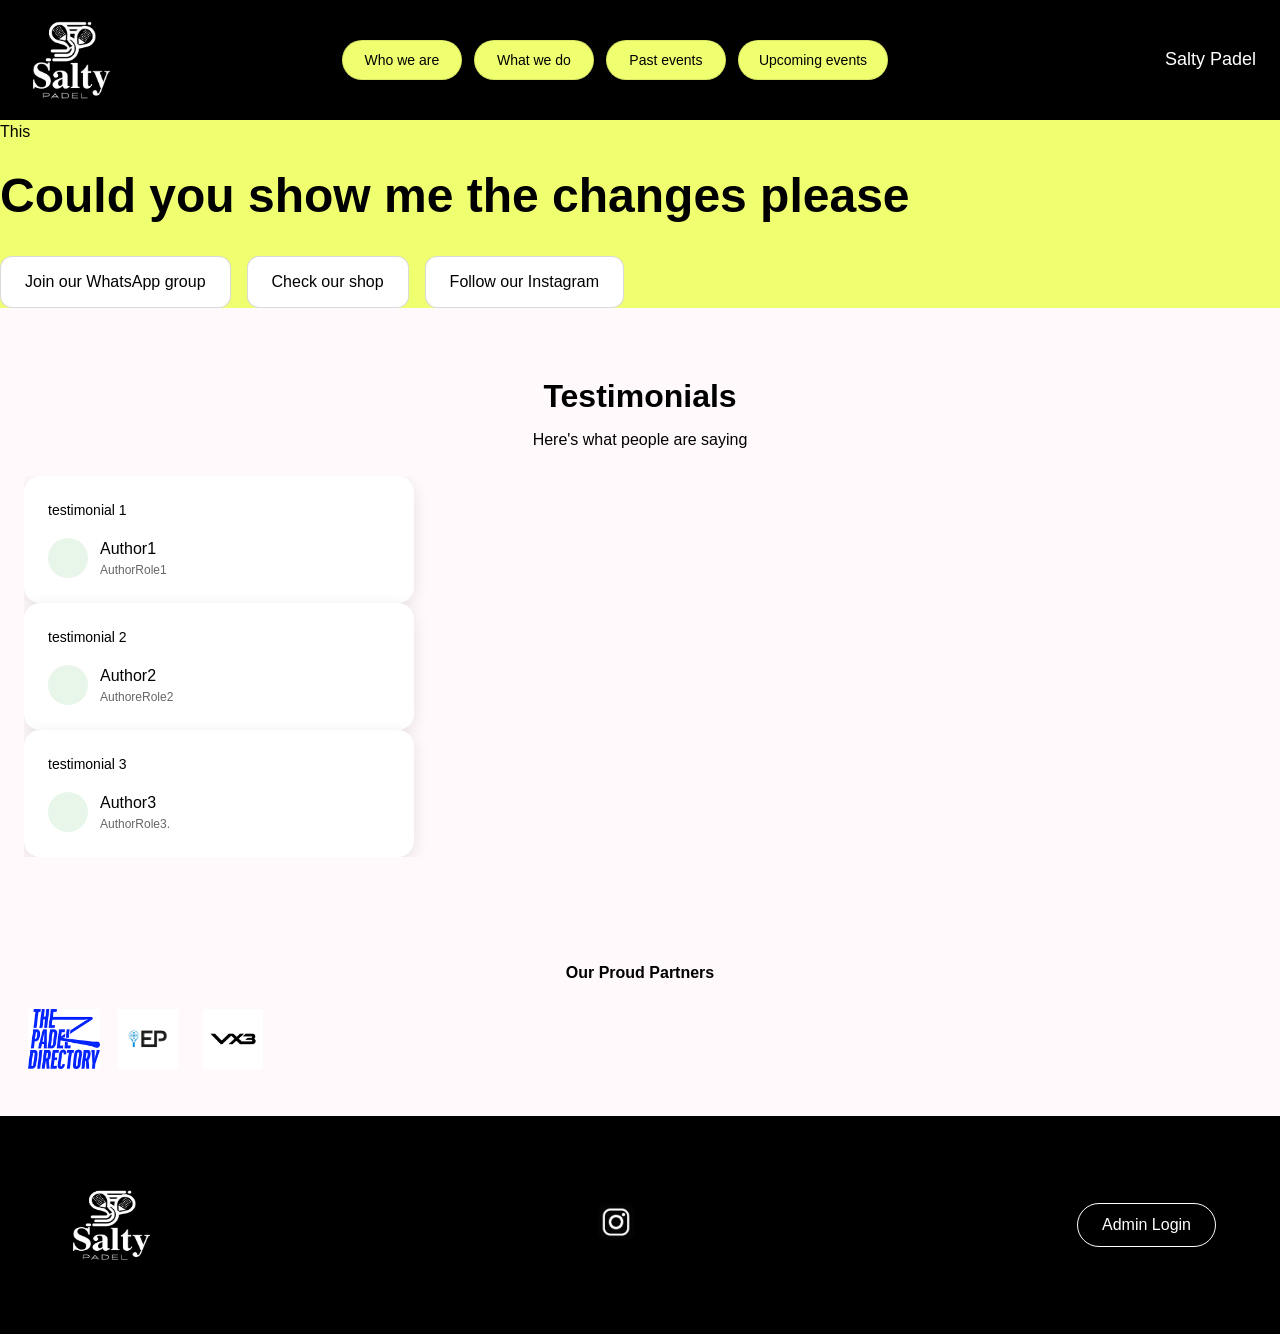
==== SourceCode/SaltyPadelHTML.html @ 513582a7 "feat(web): update Who We Are and What We Do section content" ====
<!DOCTYPE html>
<html lang="en">

<head>
    <meta charset="utf-8">
    <meta name="viewport" content="width=device-width, initial-scale=1.0">
    <title>Salty Padel</title>
    <link rel="stylesheet" href="Style.css">
    <script src="SaltyPadelJava.js" defer></script>
</head>

<body>
    <!-- Header -->
    <header id="site-header" class="bg-black">
        <div class="header-left">
            <img src="assets/logo-saltypadel.png" alt="Salty Padel Logo" class="logo">
        </div>

        <!-- Navigation -->
        <nav id="main-nav" class="header-nav">
            <button class="btn btn-nav" onclick="button_who_we_are()">Who we are</button>
            <button class="btn btn-nav" onclick="button_what_we_do()">What we do</button>
            <button class="btn btn-nav" onclick="button_past_events()">Past events</button>
            <button class="btn btn-nav" onclick="button_upcoming_events()">Upcoming events</button>
        </nav>

        <nav id="who-are-we-nav" class="header-nav" style="display:none">
            <button class="btn btn-nav" onclick="button_home()">Home</button>
            <button class="btn btn-nav" onclick="button_what_we_do()">What we do</button>
            <button class="btn btn-nav" onclick="button_past_events()">Past events</button>
            <button class="btn btn-nav" onclick="button_upcoming_events()">Upcoming events</button>
        </nav>

        <nav id="what-we-do-nav" class="header-nav" style="display:none">
            <button class="btn btn-nav" onclick="button_home()">Home</button>
            <button class="btn btn-nav" onclick="button_who_we_are()">Who we are</button>
            <button class="btn btn-nav" onclick="button_past_events()">Past events</button>
            <button class="btn btn-nav" onclick="button_upcoming_events()">Upcoming events</button>
        </nav>

        <nav id="past-events-nav" class="header-nav" style="display:none">
            <button class="btn btn-nav" onclick="button_home()">Home</button>
            <button class="btn btn-nav" onclick="button_who_we_are()">Who we are</button>
            <button class="btn btn-nav" onclick="button_what_we_do()">What we do</button>
            <button class="btn btn-nav" onclick="button_upcoming_events()">Upcoming events</button>
        </nav>

        <nav id="upcoming-events-nav" class="header-nav" style="display:none">
            <button class="btn btn-nav" onclick="button_home()">Home</button>
            <button class="btn btn-nav" onclick="button_who_we_are()">Who we are</button>
            <button class="btn btn-nav" onclick="button_what_we_do()">What we do</button>
            <button class="btn btn-nav" onclick="button_past_events()">Past events</button>
        </nav>

        <nav id="admin-nav" class="bg-black" style="display: none">
            <button class="btn btn-nav" onclick="trigger_logout()">Logout</button>
            <button id="admin-home-btn" class="btn btn-nav" onclick="admin_home()">Home</button>
        </nav>

        <!-- Brand title on RIGHT -->
        <div class="header-right">
            <span class="brand-title">Salty Padel</span>
        </div>
        <!-- Mobile Menu Toggle-->
        <button class="mobile-menu-toggle" onclick="toggle_mobile_menu()">
        <span></span>
        <span></span>
        <span></span>
    </button>
    </header>

    <!-- Mobile Dropdown Menu -->
    <div id="mobile-dropdown" class="mobile-dropdown">
        <button class="btn btn-nav-mobile" id="mobile-nav-home" onclick="button_home(); close_mobile_menu();">Home</button>
        <button class="btn btn-nav-mobile" id="mobile-nav-who-we-are" onclick="button_who_we_are(); close_mobile_menu();">Who we are</button>
        <button class="btn btn-nav-mobile" id="mobile-nav-what-we-do" onclick="button_what_we_do(); close_mobile_menu();">What we do</button>
        <button class="btn btn-nav-mobile" id="mobile-nav-past-events" onclick="button_past_events(); close_mobile_menu();">Past events</button>
        <button class="btn btn-nav-mobile" id="mobile-nav-upcoming-events" onclick="button_upcoming_events(); close_mobile_menu();">Upcoming events</button>
    </div>

    <!-- Home Page -->
    <div id="home_page">
        <!-- Hero Section -->
        <section id="hero" class="bg-yellow">
            <p class="hero-subtitle">This</p>
            <h1 class="hero-title">Could you show me the changes please</h1>
            <div class="hero-buttons">
                <button class="btn btn-hero" onclick="openExternalLink('https://chat.whatsapp.com/ILZKXRuiixA3yJYpq1Xteb')">Join our WhatsApp group</button>
                <button class="btn btn-hero" onclick="open_shop_with_warning()">Check our shop</button>
                <button class="btn btn-hero" onclick="open_instagram()">Follow our Instagram</button>
            </div>
        </section>

        <!-- Testimonials Section -->
        <section id="testimonials" class="bg-pink">
            <h2 class="testimonials-title">Testimonials</h2>
            <p class="testimonials-subtitle">Here's what people are saying</p>
            <div class="testimonials-list">
                <div class="testimonial-card">
                    <p class="testimonial-text">testimonial 1</p>
                    <div class="testimonial-author-block">
                        <div class="testimonial-icon"></div>
                        <div>
                            <p class="testimonial-author">Author1</p>
                            <p class="testimonial-role">AuthorRole1</p>
                        </div>
                    </div>
                </div>
                <div class="testimonial-card">
                    <p class="testimonial-text">testimonial 2</p>
                    <div class="testimonial-author-block">
                        <div class="testimonial-icon"></div>
                        <div>
                            <p class="testimonial-author">Author2</p>
                            <p class="testimonial-role">AuthoreRole2</p>
                        </div>
                    </div>
                </div>
                <div class="testimonial-card">
                    <p class="testimonial-text">testimonial 3</p>
                    <div class="testimonial-author-block">
                        <div class="testimonial-icon"></div>
                        <div>
                            <p class="testimonial-author">Author3</p>
                            <p class="testimonial-role">AuthorRole3.</p>
                        </div>
                    </div>
                </div>
            </div>
        </section>

        <!-- Partners Section -->
        <section id="partners" class="bg-pink">
            <h2 class="partners-title">Our Proud Partners</h2>
            <div class="partners-list">
                <img src="assets/logo-thepadeldirectory.png" alt="The Padel Directory" class="partner-logo">
                <img src="assets/logo-expresspadel.png" alt="Express Padel" class="partner-logo">
                <img src="assets/logo-vx3.png" alt="VX3" class="partner-logo">
            </div>
        </section>
    </div>

    <!-- Who We Are Page -->
    <div id="who_we_are" style="display:none">
        <!-- Hero Section -->
        <section id="hero" class="bg-yellow">
            <h1>Who We Are</h1>
            <div class="who-intro">
                <img src="assets/unknownface.png" class="unknownface" alt="Owner">
                <p class="fade">Salty Padel is a growing padel community bringing competitive and social tournaments to the South West. Our events are designed to connect players, create great experiences on court, and help grow the game across Devon and Cornwall.</p>
                <p class="fade">Alongside organising events, Salty Padel champions all things padel — from helping players discover the sport to providing equipment such as rackets and grips. Whether it’s a friendly Americano, a larger mixed tournament, or helping someone find the right gear, the goal is always the same: to grow the game and build a welcoming community where players of all levels feel included.</p>
                <p class="fade">From grassroots players trying padel for the first time to experienced competitors, Salty Padel is about bringing people together through the sport and creating a positive, energetic atmosphere on and off the court.</p>
            </div>
        </section>

        <main class="who-we-are-main">
            <section class="story">
                <img src="assets/story.png" class="image" alt="My Story">
                <h2>My Story</h2>
                <p class="fade">Hey there, Salty Squad! I’m Philip Salter — tournament organiser, community builder, and the driving force behind Salty Padel.</p>
                <p class="fade">I first fell in love with padel when my local facility opened in October 2024 at City Padel Exeter. Having not really come from a racket sports background, it was the perfect sport to get into. What immediately stood out to me was how inclusive and social the game is — players of all levels mixing, having fun, and building a real community.</p>
                <p class="fade">Since Spring 2025, I’ve organised tournaments ranging from intimate 24-player events to large 96-player mixed competitions, all designed to grow the game and strengthen the padel community across Devon and Cornwall.</p>
                <p class="fade">From scheduling matches and designing formats to making sure every player feels welcome, I’m passionate about creating high-quality events with smooth organisation, great energy, and a strong community spirit.</p>
            </section>

            <section class="vision">
                <img src="assets/vision.png" class="image" alt="Our Vision">
                <h2>Our Vision</h2>
                <p class="fade">Our vision is to continue growing the game of padel while keeping it as inclusive and accessible as possible. We aim to expand into more regions across the South West, bringing players together through well-run events and a welcoming community.</p>
                <p class="fade">At the same time, we want Salty Padel tournaments to offer fantastic prizes, rewards, and experiences that make every event feel special — whether you’re playing your first competition or competing for the podium.</p>
            </section>
        </main>
    </div>

    <!-- What We Do Page -->
    <div id="what_we_do" style="display:none">
        <!-- Hero Section -->
        <section id="hero" class="bg-yellow">
            <h1>What We Do</h1>
            <div class="what-we-do-image">
                <img src="assets/what-we-do-placeholder.png" alt="SaltyPadel community">
            </div>
        </section>

        <section class="content-block">
            <h2>At Salty Padel, everything we do is built around one simple goal</h2>
            <p>Growing the game while creating a strong, welcoming community for players across the South West.</p>
        </section>

        <section class="content-block">
            <h2>Tournaments &amp; Events</h2>
            <p>We organise a range of padel events designed for all levels — from relaxed, social Americanos to larger competitive tournaments. Every event is carefully planned to deliver a smooth, high-quality experience, with great formats, fair play, and an energetic atmosphere on and off the court.</p>
            <p>Whether you’re stepping into your first competition or pushing for the podium, our events are designed to be inclusive, well-organised, and genuinely enjoyable.</p>
        </section>

        <section class="content-block">
            <h2>Building the Community</h2>
            <p>Salty Padel is more than just tournaments — it’s a growing network of players across Devon and Cornwall.</p>
            <p>We actively support the community by:</p>
            <ul>
                <li>Helping players connect with others at a similar level</li>
                <li>Giving players a space to share and organise matches</li>
                <li>Encouraging new players to get involved in the sport</li>
                <li>Creating a friendly, social environment where everyone feels welcome</li>
            </ul>
            <p>If you’re looking for a game, our community makes it easy to find playing partners and stay active.</p>
        </section>

        <section class="content-block">
            <h2>Equipment &amp; Advice</h2>
            <p>Getting started in padel — or improving your game — shouldn’t be complicated.</p>
            <p>We help players by:</p>
            <ul>
                <li>Offering guidance on choosing the right rackets and grips</li>
                <li>Providing honest, practical advice based on playing experience</li>
                <li>Supporting players who are new to the sport and unsure where to begin</li>
            </ul>
            <p>Whether you’re buying your first racket or upgrading your setup, we’re here to help you make the right choice.</p>
        </section>

        <section class="content-block">
            <h2>Growing the Game</h2>
            <p>We’re passionate about introducing more people to padel and helping the sport thrive in the South West.</p>
            <p>Through our events, community, and support, we:</p>
            <ul>
                <li>Make padel accessible to beginners</li>
                <li>Create opportunities for players to compete and improve</li>
                <li>Build connections between clubs and players across the region</li>
            </ul>
        </section>

        <section class="content-block">
            <h2>Partners</h2>
            <p>We’re proud to work with partners who help elevate the Salty Padel experience for our community.</p>
            <p>Padel Vibes support our tournaments by supplying high-quality overgrips, helping players perform at their best on court. Their grips are a favourite within the community — reliable, comfortable, and built for competitive play.</p>
            <p>Through our partnership with Express Padel, we’re also able to offer the community access to great deals on padel equipment. From rackets to accessories, players can benefit from competitive pricing and free next-day delivery, making it easier than ever to get the gear you need.</p>
        </section>

        <section class="content-block">
            <h2>The Salty Padel Experience</h2>
            <p>More than a tournament — it’s the Salty Padel experience.</p>
            <p>Everything we do is centred around creating a positive, inclusive, and well-run experience.</p>
            <p>From your first hit to your next tournament win, Salty Padel is here to support your journey — helping you play more, meet more people, and enjoy the game to the fullest.</p>
        </section>
    </div>


    <!-- Upcoming Events Page -->
    <div id="upcoming_events" style="display:none">

        <!-- Hero Section -->
        <section id="hero" class="bg-yellow">
            <h1>Upcoming events</h1>
        </section>
        <!-- Events -->
        <main class="upcoming-events-main">
            <section class="gallery">
                <!-- Figure's can't be combined as one figcaption belongs to one figure -->
                <figure class="gallery-item">
                    <img src="assets/event-placeholder1.png" alt="Upcoming event 1">
                    <div class="status-badge status-open">Open for Booking</div>
                    <figcaption>Event name - date - time - location</figcaption>
                    <button class="ticket-btn" onclick="openExternalLink('https://chat.whatsapp.com/ILZKXRuiixA3yJYpq1Xteb')">Join our WhatsApp group</button>
                </figure>

        <section class="page-banner bg-yellow">
            <h1>Upcoming Events</h1>
        </section>
        <main class="upcoming-events-main">
            <section class="gallery">
                <figure class="gallery-item">
                    <img src="assets/event-placeholder2.png" alt="Upcoming event 2">
                    <div class="status-badge status-full">Fully Booked</div>
                    <figcaption>Event name - date - time - location</figcaption>
                    <button class="ticket-btn" onclick="openExternalLink('https://chat.whatsapp.com/ILZKXRuiixA3yJYpq1Xteb')">Join our WhatsApp group</button>
                </figure>

                <figure class="gallery-item">
                    <img src="assets/event-placeholder3.png" alt="Upcoming event 3">
                    <div class="status-badge status-cancelled">Cancelled</div>
                    <figcaption>Event name - date - time - location</figcaption>
                    <button class="ticket-btn" onclick="openExternalLink('https://chat.whatsapp.com/ILZKXRuiixA3yJYpq1Xteb')">Join our WhatsApp group</button>
                </figure>

                <figure class="gallery-item">
                    <img src="assets/event-placeholder4.png" alt="Upcoming event 4">
                    <div class="status-badge status-open">Open for Booking</div>
                    <figcaption>Event name - date - time - location</figcaption>
                    <button class="ticket-btn" onclick="openExternalLink('https://chat.whatsapp.com/ILZKXRuiixA3yJYpq1Xteb')">Join our WhatsApp group</button>
                </figure>
            </section>

            <div class="join-page">
                <button class="join-page-animation" onclick="button_join_our_whatsapp_group()">Join our WhatsApp Group</button>
            </div>

            <button class="btn btn-nav" onclick="button_home()">Back to Home</button>
        </main>
    </div>

    <!-- Past Events Page -->
    <div id="past_events" style="display:none">
        <!-- Hero Section -->
        <section id="hero" class="bg-yellow">
            <h1>Past Events Gallery</h1>
        </section>
        <main class="past-events-main">
            <section class="gallery">
                <!-- Figure's can't be combined as one figcaption belongs to one figure -->
                <figure class="gallery-item">
                    <img src="assets/event-placeholder4.png" alt="Past event 1">
                    <figcaption>Event name - event date</figcaption>
                </figure>

                <figure class="gallery-item">
                    <img src="assets/event-placeholder3.png" alt="Past event 2">
                    <figcaption>Event name - event date</figcaption>
                </figure>

                <figure class="gallery-item">
                    <img src="assets/event-placeholder2.png" alt="Past event 3">
                    <figcaption>Event name - event date</figcaption>
                </figure>

                <figure class="gallery-item">
                    <img src="assets/event-placeholder1.png" alt="Past event 4">
                    <figcaption>Event name - event date</figcaption>
                </figure>
            </section>
        </main>
    </div>

    <!-- Admin login page-->
    <div id="login_page" style="display:none">
        <div class="login-container">
            <img src="assets/logo-saltypadel-white-bg.png" alt="Salty Padel logo" class="login-logo">
            <h1>Admin login</h1>
            <h3>Salty Padel</h3>

            <div class="login-formatting">
                <input type="text" id="admin_username" placeholder="Username:" class="input-field">
                <p class="input-warning" id="warning1"> </p>

                <input type="password" id="admin_password" placeholder="Password:" class="input-field">
                <p class="input-warning" id="warning2"> </p>

                <button class="btn btn-nav" onclick="button_verify_login()">Login</button>
            </div>
        </div>
    </div>

    <!-- Admin Home Page -->
    <div id="admin_page" style="display:none">
        <section id="hero_admin" class="bg-yellow">
            <p class="hero-subtitle">Grow your game. Join the movement.</p>
            <h1 class="admin-hero-title">Where energy, competition and community meet.</h1>
            <button class="btn btn-hero" onclick="button_manage_whatsapp()">Change WhatsApp group</button>
        </section>
        <section id="management_buttons" class="bg-white">
            <button class="btn btn-management" onclick="button_manage_testimonials()">Manage Testimonials</button>
            <button class="btn btn-management" onclick="button_manage_past_events()">Manage Past Events</button>
            <button class="btn btn-management" onclick="button_manage_upcoming_events()">Manage Upcoming Events</button>
            <button class="btn btn-management" onclick="button_manage_partners()">Manage Partners</button>
        </section>
    </div>

    <!-- Manage Testimonials -->
    <div id="manage_testimonials" style="display:none">
        <section id="hero" class="bg-yellow">
            <h1>Manage Testimonials</h1>
        </section>
        <section class="gallery">
            <!-- Figure's can't be combined as one figcaption belongs to one figure -->
            <figure class="gallery-item">
                <img src="assets/event-placeholder1.png" alt="Upcoming event 1">
                <div class="button-row">
                    <button class="btn btn-nav">Photo</button>
                    <button class="btn btn-nav">Name</button>
                    <button class="btn btn-nav">Competition</button>
                    <!-- What competition did this person compete in? -->
                </div>
                <textarea class="testimonial-textbox" placeholder="Add testimonial text"></textarea>
                <div class="testimonial-action-buttons">
                    <button class="btn btn-nav">Upload testimonial</button>
                    <button class="btn btn-nav">Check testimonials</button>
                </div>
            </figure>
        </section>
    </div>

    <!-- Manage Partners -->
    <div id="manage_partners" style="display:none">
        <section id="hero" class="bg-yellow">
            <h1>Manage Partners</h1>
        </section>
        <section class="gallery">
            <figure class="gallery-item">
                <img src="assets/event-placeholder1.png" alt="Upcoming event 1">
                <div class="button-row">
                    <button class="btn btn-nav">Logo</button>
                    <button class="btn btn-nav">Name</button>
                </div>
                <div class="testimonial-action-buttons">
                    <button class="btn btn-nav">Upload Partner</button>
                    <button class="btn btn-nav">Check Partners</button>
                </div>
            </figure>
        </section>
    </div>

    <!-- Manage Past Events -->
    <div id="manage_past_events" style="display:none">
        <section id="hero" class="bg-yellow">
            <h1>Manage Past Events</h1>
        </section>
        <section class="gallery">
            <figure class="gallery-item">
                <img src="assets/event-placeholder1.png" alt="Upcoming event 1">
                <div class="button-row">
                    <button class="btn btn-nav">Photo</button>
                    <button class="btn btn-nav">Name</button>
                    <button class="btn btn-nav">Date</button>
                </div>
                <div class="testimonial-action-buttons">
                    <button class="btn btn-nav">Upload Past Event</button>
                </div>
            </figure>
        </section>
    </div>

    <!-- Manage Upcoming Events -->
    <div id="manage_upcoming_events" style="display:none">
        <section id="hero" class="bg-yellow">
            <h1>Manager Upcoming Events</h1>
        </section>
        <section class="gallery">
            <figure class="gallery-item">
                <img src="assets/event-placeholder1.png" alt="Upcoming event 1">
                <div class="button-row">
                    <button class="btn btn-nav">Photo</button>
                    <button class="btn btn-nav">Name</button>
                    <button class="btn btn-nav">Time/Date</button>
                    <button class="btn btn-nav">Location</button>
                </div>
                <div class="testimonial-action-buttons">
                    <button class="btn btn-nav">Upload Upcoming Event</button>
                </div>
            </figure>
        </section>
    </div>

    <!-- Manage WhatsApp Group -->
    <div id="manage_whatsapp" style="display:none">
        <section id="hero" class="bg-yellow">
            <h1>Change WhatsApp Group</h1>
        </section>
        <section class="gallery">
            <figure class="gallery-item">
                <img src="assets/event-placeholder1.png" alt="Upcoming event 1">
                <p class="whatsapp-label">Current WhatsApp Link:</p>
                <input type="text" id="whatsapp-link-input" class="whatsapp-input" placeholder="https://chat.whatsapp.com/..." value="https://chat.whatsapp.com/ILZKXRuiixA3yJYpq1Xteb">
                <div class="testimonial-action-buttons">
                    <button class="btn btn-nav" onclick="save_whatsapp_link()">Save WhatsApp Link</button>
                </div>
            </figure>
        </section>
    </div>

    <!-- Footer -->
    <footer id="site-footer" class="bg-black">
    <div class="footer-left">
        <img src="assets/logo-saltypadel.png" alt="Salty Padel Logo" class="logo-footer">
    </div>
    <div class="footer-center">
        <div onclick="open_instagram()" style="cursor: pointer;">
            <img src="assets/icon-instagram.png" alt="Instagram" class="footer-social-icon">
        </div>
    </div>
    <div class="footer-right">
        <button class="btn btn-admin" id="admin-login" onclick="button_admin_login()">Admin Login</button>
    </div>
    </footer>

<!-- ====================MODALS ======================= -->

<!-- TOAST AREA (non-blocking notifications) -->
<div id="toast-area" class="toast-area" aria-live="polite" aria-atomic="true"></div>

<!-- Admin Logout Confirm Modal -->
<div id="modal-logout-confirm" class="modal-overlay">
    <div class="modal-container">
        <div class="modal-header">
            <h3 class="modal-title">Confirm Logout</h3>
            <button class="modal-close" onclick="cancel_logout()">&times;</button>
        </div>
        <div class="modal-body">
            Are you sure you want to log out?
        </div>
        <div class="modal-actions">
            <button class="modal-btn-secondary" onclick="cancel_logout()">Cancel</button>
            <button class="modal-btn-primary" onclick="confirm_logout()">Log Out</button>
        </div>
    </div>
</div>

<!-- External Redirect Warning Modal -->
<div id="modal-external-warning" class="modal-overlay">
    <div class="modal-container">
        <div class="modal-header">
            <h3 class="modal-title">Leaving Salty Padel</h3>
            <button class="modal-close" onclick="close_modal('modal-external-warning')">&times;</button>
        </div>
        <div class="modal-body">
            You're about to open an external website. Their privacy policy may differ from Salty Padel.
        </div>
        <div class="modal-actions">
            <button class="modal-btn-secondary" onclick="close_modal('modal-external-warning')">Cancel</button>
            <button class="modal-btn-primary" id="external-link-confirm">Continue</button>
        </div>
    </div>
</div>

<!-- Admin Confirm Delete Modal -->
<div id="modal-confirm-delete" class="modal-overlay">
    <div class="modal-container">
        <div class="modal-header">
            <h3 class="modal-title">Confirm Delete</h3>
            <button class="modal-close" onclick="close_modal('modal-confirm-delete')">&times;</button>
        </div>
        <div class="modal-body">
            Delete this item? This can't be undone.
        </div>
        <div class="modal-actions">
            <button class="modal-btn-secondary" onclick="close_modal('modal-confirm-delete')">Cancel</button>
            <button class="modal-btn-primary" id="delete-confirm-btn">Delete</button>
        </div>
    </div>
</div>
</body>

</html>
---- SourceCode/Style.css ----
/* GLOBAL RESET */

* {
    margin: 0;
    padding: 0;
    box-sizing: border-box;
}

body {
    font-family: 'Inter', Arial, sans-serif;
    font-size: 16px;
    line-height: 1.5;
    padding-top: 120px;
}


/* COLORS */

.bg-black {
    background-color: #000000;
}

.bg-yellow {
    background-color: #F0FF70;
}

.bg-pink {
    background-color: #FFF9FC;
}

.bg-white {
    background-color: #FFFFFF;
}


/* HEADER */

#site-header {
    position: fixed;
    top: 0;
    left: 0;
    z-index: 1000;
    width: 100%;
    height: 120px;
    padding: 20px 24px;
    display: flex;
    align-items: center;
    justify-content: space-between;
    gap: 24px;
    background-color: #000000;
}

.header-left {
    display: flex;
    align-items: center;
    min-width: 100px;
}

.logo {
    width: 90px;
    height: 100px;
}

.header-right {
    display: flex;
    align-items: center;
    min-width: 150px;
    justify-content: flex-end;
}

#who_we_are .hero,
#upcoming_events .hero,
#past_events .hero {
    align-items: flex-start;
    text-align: left;
}

.brand-title {
    color: #FFFFFF;
    font-size: 18px;
    font-weight: 500;
    line-height: 1.2;
    white-space: nowrap;
    /* tighter line height for small text */
}


/* NAVIGATION (INSIDE BLACK HEADER)*/


/* Navigation containers */

#main-nav,
#who-are-we-nav,
#what-we-do-nav,
#past-events-nav,
#upcoming-events-nav,
#admin-log-off-nav {
    display: flex;
    align-items: center;
    justify-content: center;
    gap: 12px;
    flex-grow: 1;
}

.btn {
    display: flex;
    align-items: center;
    justify-content: center;
    cursor: pointer;
    border: none;
    font-family: 'Inter', Arial, sans-serif;
    font-size: 16px;
    font-weight: 500;
}


/* Navigation buttons */

.btn-nav {
    padding: 10px 20px;
    min-width: 120px;
    height: 40px;
    border-radius: 999px;
    background-color: #F0FF70;
    border: 1px solid rgba(0, 0, 0, 0.1);
    color: #000000;
    box-shadow: 0 2px 4px rgba(0, 0, 0, 0.1);
    font-family: 'Inter', Arial, sans-serif;
    font-size: 14px;
    font-weight: 500;
    transition: transform 0.2s ease, background-color 0.2s ease;
}

.btn-nav:hover {
    transform: scale(0.98);
}

.btn-nav:active {
    transform: scale(0.95);
}


/* Login page buttons stay white */

#login_page .btn-nav {
    background-color: #F0FF70;
    color: #000000;
    border: 1px solid rgba(0, 0, 0, 0.2);
    box-shadow: none;
}


/* ========================================
MOBILE NAVIGATION 
======================================== */


/* Hamburger icon - hidden on desktop, shown on mobile */

.mobile-menu-toggle {
    display: none;
    flex-direction: column;
    justify-content: flex-end;
    align-items: center;
    gap: 5px;
    width: 40px;
    height: 40px;
    background: transparent;
    border: none;
    cursor: pointer;
    padding: 0;
    padding-bottom: 8px;
}

.mobile-menu-toggle span {
    width: 28px;
    height: 3px;
    background-color: #FFFFFF;
    display: block;
    border-radius: 2px;
}


/* Mobile dropdown menu - appears BELOW header */

.mobile-dropdown {
    display: none;
    background-color: #000000;
    padding: 20px 24px 16px 24px;
    flex-direction: column;
    gap: 12px;
    width: 100%;
    position: fixed;
    top: 120px;
    left: 0;
    z-index: 999;
    box-shadow: 0 4px 8px rgba(0, 0, 0, 0.3);
}

.mobile-dropdown.active {
    display: flex;
}


/* Mobile navigation buttons */

.btn-nav-mobile {
    width: 100%;
    height: 48px;
    padding: 12px 24px;
    background-color: #F0FF70;
    border: 1px solid rgba(0, 0, 0, 0.2);
    border-radius: 999px;
    font-family: 'Inter', Arial, sans-serif;
    font-size: 16px;
    font-weight: 500;
    color: #000000;
    cursor: pointer;
    text-align: center;
    box-shadow: inset 0 2px 4px rgba(0, 0, 0, 0.2);
    transition: transform 0.2s ease;
}

.btn-nav-mobile:hover {
    transform: scale(0.98);
}

.btn-nav-mobile:active {
    transform: scale(0.95);
}


/* ========================================
MOBILE RESPONSIVE 
======================================== */

@media screen and (max-width: 768px) {
    /* Body padding for mobile header */
    body {
        padding-top: 80px;
    }
    /* Header adjustments for mobile */
    #site-header {
        min-height: 80px;
        height: 80px;
        padding: 12px 16px;
        justify-content: space-between;
        align-items: stretch;
    }
    /* Logo stays top-left */
    .header-left {
        align-self: flex-start;
    }
    .logo {
        width: 50px;
        height: 60px;
    }
    /* HIDE brand title on mobile */
    .header-right {
        display: none;
    }
    /* Mobile dropdown - appears below header */
    .mobile-dropdown {
        top: 80px;
        padding: 20px 24px 16px 24px;
    }
    /* Show hamburger icon at bottom-right */
    .mobile-menu-toggle {
        display: flex;
        align-self: flex-end;
    }
    /* Hide ALL desktop navigation bars on mobile */
    #main-nav,
    #who-are-we-nav,
    #what-we-do-nav,
    #past-events-nav,
    #upcoming-events-nav,
    #admin-log-off-nav {
        display: none !important;
    }
    /* Hero section adjustments */
    .hero-title {
        font-size: 32px;
    }
    .hero-buttons {
        flex-direction: column;
        width: 100%;
    }
    .btn-hero {
        width: 100%;
    }
    /* Testimonials stack vertically */
    .testimonials-list {
        flex-direction: column;
        gap: 16px;
    }
    .testimonial-card {
        width: 100%;
        max-width: 390px;
    }
    /* Partner logos smaller */
    .partner-logo {
        width: 50px;
        height: 40px;
    }
    /* Footer stacks vertically */
    #site-footer {
        flex-direction: column;
        gap: 24px;
        padding: 32px 24px;
    }
    /* Gallery single column */
    .gallery {
        grid-template-columns: 1fr;
        gap: 18px;
        padding: 20px;
    }
    /* Page banner adjustments */
    .page-banner {
        padding: 20px;
    }
    .page-banner h1 {
        font-size: 28px;
    }
    /* Who We Are adjustments */
    .unknownface {
        width: 120px;
    }
    /* Content blocks */
    .content-block {
        padding: 24px;
        margin: 24px 16px;
    }
    /* Login page adjustments */
    .login-container {
        padding: 40px 24px 32px;
        margin: 16px;
    }
    .login-logo {
        width: 44px;
    }
}


/* HERO SECTION */

.hero {
    width: 100%;
    padding: 64px 24px;
    display: flex;
    flex-direction: column;
    align-items: center;
    text-align: center;
}

.hero-subtitle {
    font-size: 16px;
    margin-bottom: 16px;
}

.hero-title {
    font-size: 48px;
    font-weight: 700;
    margin-bottom: 24px;
}

.hero-buttons {
    display: flex;
    gap: 16px;
}

.btn-hero {
    padding: 16px 24px;
    border-radius: 12px;
    background-color: #FFFFFF;
    border: 1px solid rgba(0, 0, 0, 0.15);
}

.btn-hero:hover {
    background-color: #f5f5f5;
}


/* Make non-home page text align left */
#who_we_are .hero,
#upcoming_events .hero,
#past_events .hero {
    align-items: flex-start;
    text-align: left;
}


/* TESTIMONIALS */
#testimonials {
    width: 100%;
    padding: 64px 24px;
    display: flex;
    flex-direction: column;
    align-items: center;
    overflow: hidden;
}

.testimonials-title {
    font-size: 32px;
    font-weight: 700;
    margin-bottom: 8px;
}

.testimonials-subtitle {
    font-size: 16px;
    margin-bottom: 24px;
}

.testimonials-list {
    width: 100%;
    overflow: hidden;
    position: relative;
}

.testimonials-track {
    display: inline-flex;
    flex-direction: row;
    flex-wrap: nowrap;
    align-items: center;
    gap: 32px;
    width: max-content;
    min-width: max-content;
    animation: marquee-reverse 25s linear infinite;
    will-change: transform;
}

.testimonial-card {
    min-width: 390px;
    max-width: 390px;
    padding: 24px;
    background-color: #FFFFFF;
    border-radius: 16px;
    box-shadow: 0 4px 16px rgba(0, 0, 0, 0.1);
    flex: 0 0 auto;
}

@keyframes marquee-reverse {
    from { transform: translateX(-50%); }
    to { transform: translateX(0); }
}

.testimonial-text {
    font-size: 14px;
    margin-bottom: 16px;
}

.testimonial-author-block {
    display: flex;
    align-items: center;
    gap: 12px;
}

.testimonial-icon {
    width: 40px;
    height: 40px;
    border-radius: 50%;
    background-color: #E8F5E9;
}

.testimonial-author {
    font-size: 16px;
    font-weight: 500;
}

.testimonial-role {
    font-size: 12px;
    color: #666666;
}

#what_we_do .testimonial-card {
    margin: 40px auto;
}


/* PARTNERS */
#partners {
    width: 100%;
    padding: 40px 24px;
    display: flex;
    flex-direction: column;
    align-items: center;
    overflow: hidden;
}

.partners-title {
    font-size: 16px;
    margin-bottom: 24px;
}

.partners-list {
    width: 100%;
    overflow: hidden;
    position: relative;
}

.partners-track {
    display: inline-flex;
    flex-direction: row;
    flex-wrap: nowrap;
    align-items: center;
    gap: 48px;
    width: max-content;
    min-width: max-content;
    animation: marquee 18s linear infinite;
    will-change: transform;
}

.partner-logo-item {
    flex: 0 0 auto;
    display: flex;
    align-items: center;
    justify-content: center;
}

.partner-logo {
    display: inline-block;
    width: 80px;
    height: 60px;
    object-fit: contain;
    aspect-ratio: unset;
    border-radius: 0;
}

@keyframes marquee {
    from {
        transform: translateX(0);
    }
    to {
        transform: translateX(-50%);
    }
}

/* FOOTER */
#site-footer {
    width: 100%;
    padding: 64px;
    display: flex;
    justify-content: space-between;
    align-items: center;
}

.footer-left {
    display: flex;
    align-items: center;
    gap: 12px;
}

.logo-footer {
    width: 90px;
    height: 90px;
}

.footer-center {
    display: flex;
}

.footer-social-icon {
    width: 36px;
    height: 36px;
}

.footer-right {
    display: flex;
}

.btn-admin {
    padding: 12px 24px;
    border-radius: 24px;
    background-color: transparent;
    border: 1px solid #FFFFFF;
    color: #FFFFFF;
}

.btn-admin:hover {
    background-color: rgba(255, 255, 255, 0.1);
}


/* ========== PAGES (hidden by default) ========== */
#who_we_are,
#what_we_do,
#upcoming_events,
#past_events {
    display: none;
    padding: 0;
    min-height: 50vh;
}


/* ============== Login page stuff ============== */
.input-field {
    padding: 12px 24px;
    min-width: 140px;
    height: 48px;
    border-radius: 999px;
    box-shadow: inset 0 2px 4px rgba(0, 0, 0, 0.2);
    font-family: 'Inter', Arial, sans-serif;
    font-size: 16px;
    font-weight: 500;
}

.input-warning {
    font-size: 16px;
    color: red;
}

#login_page {
    min-height: 100vh;
    width: 100%;
    background-color: #F0FF70;
    display: flex;
    align-items: center;
    justify-content: center;
}

#login_page .btn-nav {
    width: 180px;
    margin: 0 auto;
    height: 42px;
    padding: 0px 20px;
    font-size: 15px;
    display: flex;
    align-items: center;
    justify-content: center;
    box-sizing: border-box;
    margin-top: 12px;
}

#login_page .btn-nav:hover {
    background-color: #F0FF70;
}

.login-container {
    background-color: #FFFFFF;
    padding: 72px 56px 56px;
    border-radius: 24px;
    width: 100%;
    max-width: 420px;
    position: relative;
    box-shadow: 0 8px 24px rgba(0, 0, 0, 0.15);
    text-align: center;
}

.login-logo {
    position: absolute;
    top: 24px;
    left: 24px;
    width: 50px;
    height: auto;
}

.login-card h1 {
    margin-top: 24px;
    font-size: 28px;
    font-weight: 700;
}

.login-card h3 {
    margin-bottom: 32px;
    font-size: 16px;
    font-weight: 400;
    color: #444;
}

.login-formatting {
    width: 100%;
    gap: 12px;
    align-items: stretch;
}

.login-formatting .btn {
    width: 100%;
}

.login-formatting button {
    margin-top: 8px;
}

#hero_admin {
    width: 100%;
    padding: 32px 24px;
    display: flex;
    flex-direction: column;
    align-items: center;
    text-align: center;
}

.admin-hero-title {
    font-size: 36px;
    font-weight: 700;
    margin-bottom: 20px;
}

#management_buttons {
    display: flex;
    flex-direction: column;
    gap: 32px;
    align-items: flex-start;
    padding: 48px;
    box-sizing: border-box;
    align-items: center;
}

.btn-management {
    padding: 12px 24px;
    width: 280px;
    max-width: 100%;
    height: 48px;
    border-radius: 12px;
    background-color: #F0FF70;
    border: 1px solid #000000;
    color: #000000;
    box-shadow: inset 0 2px 4px rgba(0, 0, 0, 0.2);
    font-family: 'Inter', Arial, sans-serif;
    font-size: 16px;
    font-weight: 500;
}

#edit_home_page,
#add_new_event {
    padding: 64px 24px;
    min-height: 50vh;
}

.input_detail {
    display: flex important;
    flex-direction: row;
    align-items: center;
    gap: 12px;
    padding: 16px 0;
    width: 100%;
    max-width: 420px;
    margin: 0 auto;
}

.admin-input-field {
    padding: 12px 24px;
    max-width: 200px;
    height: 48px;
    border-radius: 999px;
    box-shadow: inset 0 2px 4px rgba(0, 0, 0, 0.2);
    font-family: 'Inter', Arial, sans-serif;
    font-size: 16px;
    font-weight: 500;
}

.preview-stack {
    text-align: center;
    display: flex;
    flex-direction: column;
    gap: 12px;
}
@media (max-width: 480px) {
    .login-card {
        padding: 40px 24px 32px;
        margin: 16px;
    }
    .login-logo {
        width: 44px;
    }
}


/* ============== Events stuff ============== */
.page-banner {
    padding: 32px 60px;
}


/* background supplied by .bg-yellow on the element */
.page-banner h1 {
    margin: 0;
    font-size: 40px;
    font-weight: 500;
}

.gallery {
    padding: 30px 60px;
    display: grid;
    grid-template-columns: repeat(2, minmax(200px, 350px));
    gap: 30px;
    max-width: 900px;
    margin: 0 auto;
    justify-content: center;
}

.gallery img {
    width: 100%;
    max-width: 350px;
    aspect-ratio: 9 / 16; /* Instagram Reels-style vertical */
    object-fit: cover;
    border-radius: 18px;
    display: block;
}

.gallery-item {
    display: flex;
    flex-direction: column;
}

.gallery-item figcaption {
    margin-top: 12px;
    font-size: 14px;
    font-weight: 500;
}

.join-page {
    display: flex;
    justify-content: center;
    margin: 60px 0;
}

.join-page-animation {
    background-color: #F0FF70;
    border: none;
    border-radius: 999px;
    padding: 12px 28px;
    font-size: 16px;
    font-weight: 600;
    cursor: pointer;
    box-shadow: 0 2px 6px rgba(0, 0, 0, 0.2);
    transition: transform 0.2s ease, box-shadow 0.2s ease;
}

.join-page-animation:hover {
    transform: scale(0.94);
}

@media (max-width: 700px) {
    .gallery {
        grid-template-columns: 1fr;
        gap: 18px;
        padding: 20px;
    }
    .page-banner {
        padding: 20px;
    }
    .page-banner h1 {
        font-size: 28px;
    }
}

/* === Who We Are styles (adapted to site tokens) === */

.who-we-are-main {
    margin-top: 10px;
    position: relative;
    z-index: 1;
    color: #000;
    padding: 40px;
}

.who-intro {
    text-align: left;
    padding-bottom: 24px;
}

.unknownface {
    width: 180px;
    height: auto;
    border-radius: 50%;
    display: block;
    margin: 0 auto 12px;
}

.image {
    width: 100%;
    height: auto;
    border-radius: 12px;
    margin: 20px 0;
}

.fade {
    color: #00000075;
}

@media (max-width: 700px) {
    .unknownface {
        width: 120px;
    }
}


/* what we do */

.what-we-do-image {
    margin-top: 32px;
    display: flex;
    justify-content: center;
}

.what-we-do-image img {
    width: 100%;
    max-width: 600px;
    height: auto;
    border-radius: 16px;
}

.content-block {
    max-width: 800px;
    padding: 32px;
    margin: 40px auto;
    text-align: left;
}

.content-block h2 {
    font-size: 24px;
    font-weight: 600;
    margin-bottom: 12px;
}

.content-block p {
    font-size: 16px;
    line-height: 1.6;
    color: #444
}

.quote-block {
    max-width: 800px;
    padding: 32px;
    margin: 40px auto;
    text-align: center;
}

.quote-block h1 {
    font-size: 40px;
    font-weight: 800;
    margin-bottom: 12px;
}

@media (max-width: 700px) {
    .content-block {
        padding: 24px;
        margin: 24px 16px;
    }
}


/* Manage testimonials */

#manage_testimonials .gallery,
#manage_partners .gallery,
#manage_events .gallery {
    display: flex;
    justify-content: center;
    padding: 0;
}
/* WhatsApp management page - single column on all screens */
#manage_whatsapp .gallery {
    display: flex;
    justify-content: center;
    padding: 0;
    grid-template-columns: none;
}

#manage_whatsapp .gallery img {
    width: 400%;
    max-width: 400px;
    height: auto;
    object-fit: contain;
}

#manage_whatsapp .gallery-item {
    padding: 24px 0;
    max-width: 400px;
    width: 100%;
}

#manage_testimonials .gallery img,
#manage_partners .gallery img,
#manage_events .gallery img {
    width: 100%;
    max-width: 420px;
    object-fit: contain;
}

#manage_testimonials .gallery-item,
#manage_partners .gallery-item,
#manage_events .gallery-item {
    padding: 24px 0;
}
.events-filter{
    margin-top: 8px;
    padding: 10px 16px;
    border-radius: 12px;
    border: 1px solid rgba(0,0,0,0.2);
    font-family: 'Inter', Arial, sans-serif;
    font-size: 15px;
}

.button-row {
    display: flex;
    flex-direction: row;
    justify-content: space-between;
    align-items: center;
    width: 100%;
    margin-top: 16px;
}

.testimonial-textbox {
    width: 100%;
    max-width: 420px;
    min-height: 200px;
    margin: 16px auto 0;
    padding: 14px 16px;
    font-family: 'Inter', Arial, sans-serid;
    font-size: 15px;
    line-height: 1.5;
    border-radius: 12px;
    border: 1px solid rgba(0, 0, 0, 0.2);
    resize: vertical;
}

.testimonial-action-buttons {
    display: flex;
    flex-direction: column;
    gap: 16px;
    margin: 20px auto 0;
    width: 60%;
    max-width: 420px;
}
.whatsapp-input {
    width: 100%;
    max-width: 420px;
    height: 48px;
    margin: 16px auto 0;
    padding: 12px 16px;
    font-family: 'Inter', Arial, sans-serif;
    font-size: 15px;
    border-radius: 12px;
    border: 1px solid rgba(0, 0, 0, 0.2);
    box-sizing: border-box;
}

.whatsapp-input:focus {
    outline: none;
    border-color: #F0FF70;
    box-shadow: 0 0 0 3px rgba(240, 255, 112, 0.3);
}
.whatsapp-label {
    width: 100%;
    max-width: 420px;
    margin: 16px auto 0;
    font-family: 'Inter', Arial, sans-serif;
    font-size: 16px;
    font-weight: 500;
    color: #000000;
    text-align: center;
}

/* ==========MODAL SYSTEM=============== */


/* Modal overlay - dark background */

.modal-overlay {
    display: none;
    position: fixed;
    top: 0;
    left: 0;
    width: 100%;
    height: 100%;
    background-color: rgba(0, 0, 0, 0.5);
    z-index: 1001;
    align-items: center;
    justify-content: center;
}


/* When modal is active */

.modal-overlay.active {
    display: flex;
}


/* Modal container - the popup box */

.modal-container {
    background-color: #FFFFFF;
    border-radius: 16px;
    padding: 24px;
    max-width: 480px;
    width: 90%;
    box-shadow: 0 8px 24px rgba(0, 0, 0, 0.2);
    z-index: 1002;
    position: relative;
}


/* Prevent body scroll when modal is open */

body.modal-open {
    overflow: hidden;
}


/* Modal header */

.modal-header {
    display: flex;
    justify-content: space-between;
    align-items: center;
    margin-bottom: 16px;
}

.modal-title {
    font-size: 20px;
    font-weight: 600;
    color: #000000;
}


/* Close button (X) */

.modal-close {
    background: none;
    border: none;
    font-size: 24px;
    cursor: pointer;
    color: #666666;
    padding: 0;
    width: 32px;
    height: 32px;
    display: flex;
    align-items: center;
    justify-content: center;
}

.modal-close:hover {
    color: #000000;
}


/* Modal body */

.modal-body {
    margin-bottom: 24px;
    font-size: 16px;
    line-height: 1.5;
    color: #333333;
}


/* Modal buttons container */

.modal-actions {
    display: flex;
    gap: 12px;
    justify-content: flex-end;
}


/* Primary button (yellow) */

.modal-btn-primary {
    background-color: #F0FF70;
    color: #000000;
    border: none;
    padding: 12px 24px;
    border-radius: 999px;
    font-size: 16px;
    font-weight: 500;
    cursor: pointer;
    min-width: 120px;
    height: 44px;
}

.modal-btn-primary:hover {
    background-color: #e0ef60;
}


/* Secondary button (white with border) */

.modal-btn-secondary {
    background-color: #FFFFFF;
    color: #000000;
    border: 1px solid #CCCCCC;
    padding: 12px 24px;
    border-radius: 999px;
    font-size: 16px;
    font-weight: 500;
    cursor: pointer;
    min-width: 120px;
    height: 44px;
}

.modal-btn-secondary:hover {
    background-color: #F5F5F5;
}


/* =======TOASTS (NOTIFICATIONS)======= */

.toast-area {
    position: fixed;
    right: 16px;
    bottom: 16px;
    display: flex;
    flex-direction: column;
    gap: 12px;
    z-index: 2000;
}

.toast {
    min-width: 260px;
    max-width: 360px;
    background: #FFFFFF;
    color: #000;
    border-radius: 12px;
    padding: 12px 14px;
    box-shadow: 0 8px 24px rgba(0, 0, 0, 0.18);
    display: flex;
    align-items: flex-start;
    gap: 10px;
    border-left: 6px solid #6C757D;

    animation: slideIn 0.3s ease-out;
}

@keyframes slideIn {
    from {
        transform: translateX(400px);
        opacity: 0;
    }
    to {
        transform: translateX(0);
        opacity: 1;
    }
}

.toast-title {
    font-weight: 600;
    font-size: 14px;
    margin-bottom: 2px;
}

.toast-msg {
    font-size: 14px;
    color: #333;
}

/* Success toast - green border */
.toast-success {
    border-left-color: #28A745;
}

/* Error toast - red border */
.toast-error {
    border-left-color: #DC3545;
}

.toast-close {
    margin-left: auto;
    background: none;
    border: none;
    font-size: 18px;
    cursor: pointer;
    line-height: 1;
    color: #666;
}

/* ==========ADMIN-SPECIFIC STYLES============= */

/* Hide hamburger menu in admin mode */
body.admin-mode .mobile-menu-toggle {
    display: none !important;
}

/* Hide Instagram icon in footer for admin */
body.admin-mode .footer-center {
    display: none !important;
}

/* Admin mobile adjustments */
@media (max-width: 768px) {
    body.admin-mode #site-header {
        justify-content: space-between;
    }
    
    body.admin-mode .header-left {
        flex: 1;
    }
    
    body.admin-mode #site-footer {
        justify-content: space-between;
        padding: 24px 16px;
    }
}
/* ==========ADMIN MOBILE RESPONSIVENESS============= */

/* Admin navigation buttons - mobile */
@media (max-width: 768px) {
    body.admin-mode #admin-nav {
        display: flex !important;
        flex-direction: row;
        gap: 8px;
        padding: 12px 16px;
        align-items: center;
        justify-content: flex-end;
    }
    
    body.admin-mode #admin-nav .btn-nav {
        min-width: 100px;
        max-width: 140px;
        height: 44px;
        font-size: 15px;
        padding: 10px 16px;
    }
    
    /* Admin management pages - button rows */
    body.admin-mode .button-row {
        flex-wrap: wrap;
        gap: 8px;
        justify-content: center;
    }
    
    body.admin-mode .button-row .btn-nav {
        flex: 1 1 calc(50% - 4px);
        min-width: 120px;
        max-width: 180px;
        height: 44px;
        font-size: 14px;
        padding: 10px 16px;
    }
    
    /* Admin action buttons */
    body.admin-mode .testimonial-action-buttons {
        width: 90%;
        max-width: none;
    }
    
    body.admin-mode .testimonial-action-buttons .btn-nav {
        width: 100%;
        height: 48px;
        font-size: 15px;
    }
    
    /* Gallery items in admin pages */
    body.admin-mode .gallery {
        padding: 20px 16px;
    }
    
    body.admin-mode .gallery-item {
        padding: 16px 0;
        width: 100%;
    }
    
    body.admin-mode .gallery img {
        max-width: 100%;
        height: auto;
    }
}

/* Mobile responsive */
@media (max-width: 768px) {
    .modal-container {
        max-width: 360px;
        padding: 20px;
    }
    .modal-actions {
        flex-direction: column;
    }
    .modal-btn-primary,
    .modal-btn-secondary {
        width: 100%;
    }
}
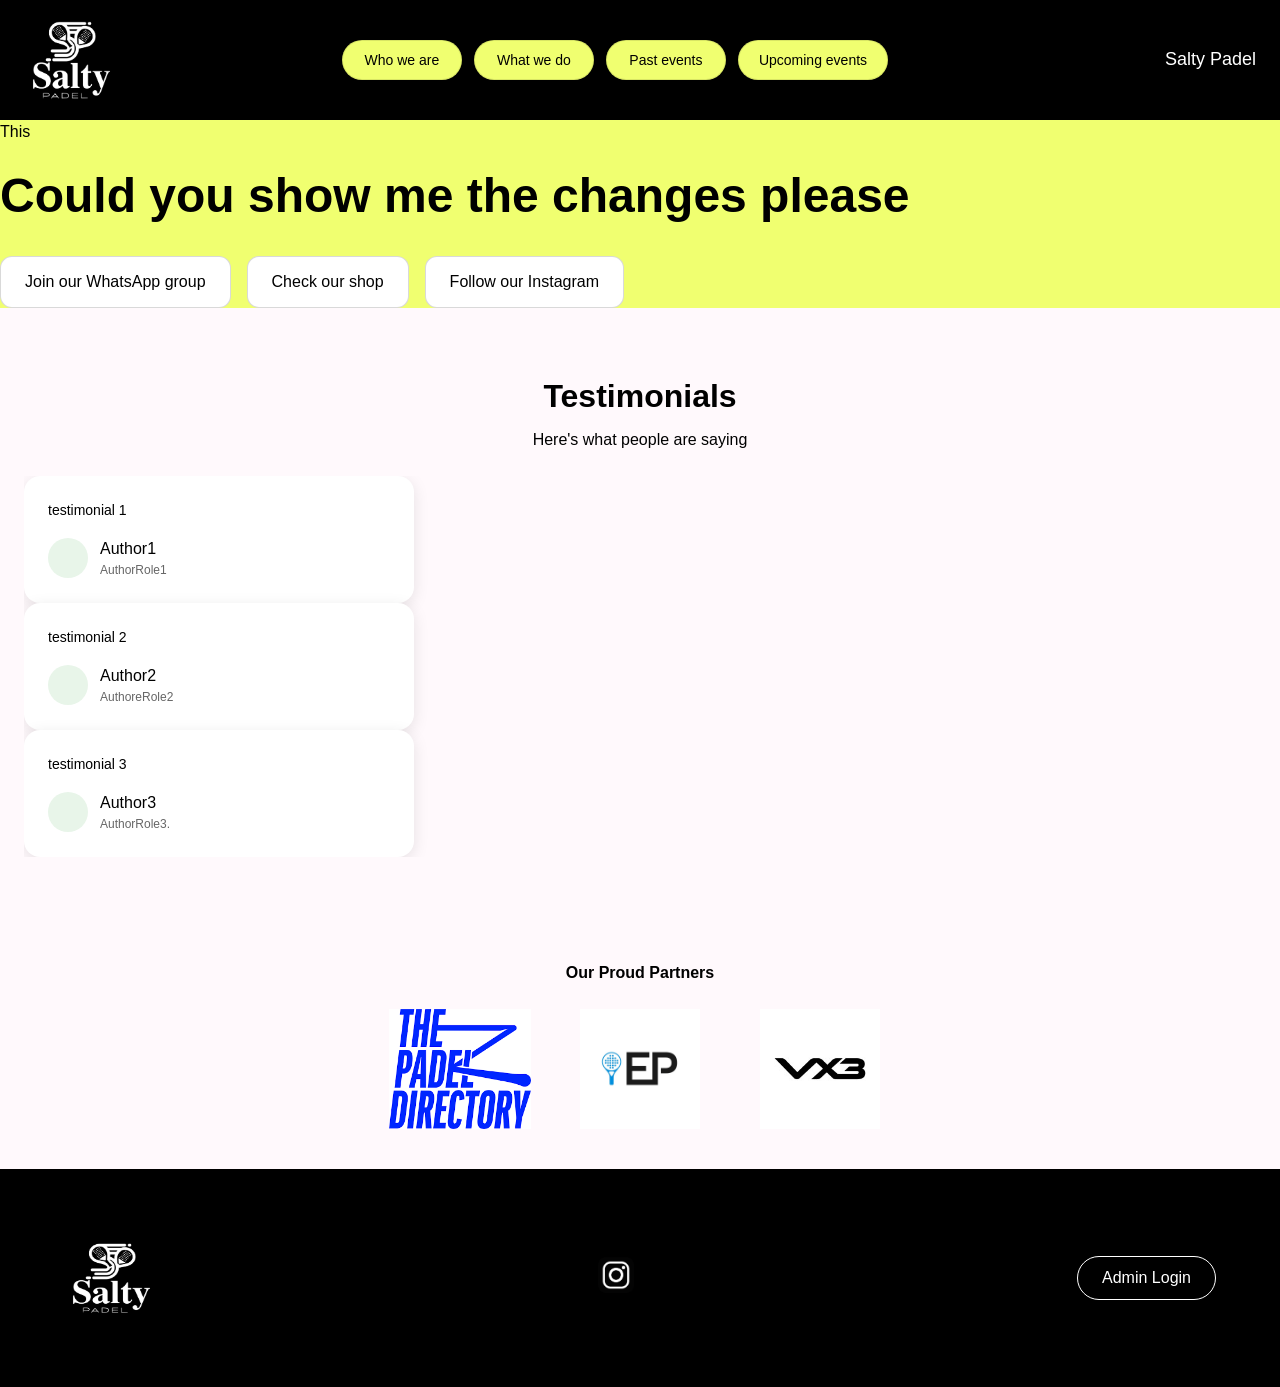
==== commit 9d0933d7: "fix(ui): adjust image ratios and cropping for My Story and Our Vision" ====
--- a/SourceCode/SaltyPadelHTML.html
+++ b/SourceCode/SaltyPadelHTML.html
@@ -146,7 +146,7 @@
         <section id="hero" class="bg-yellow">
             <h1>Who We Are</h1>
             <div class="who-intro">
-                <img src="assets/unknownface.png" class="unknownface" alt="Owner">
+                <img src="assets/who-we-are-profile.JPG" class="unknownface" alt="Owner">
                 <p class="fade">Salty Padel is a growing padel community bringing competitive and social tournaments to the South West. Our events are designed to connect players, create great experiences on court, and help grow the game across Devon and Cornwall.</p>
                 <p class="fade">Alongside organising events, Salty Padel champions all things padel — from helping players discover the sport to providing equipment such as rackets and grips. Whether it’s a friendly Americano, a larger mixed tournament, or helping someone find the right gear, the goal is always the same: to grow the game and build a welcoming community where players of all levels feel included.</p>
                 <p class="fade">From grassroots players trying padel for the first time to experienced competitors, Salty Padel is about bringing people together through the sport and creating a positive, energetic atmosphere on and off the court.</p>
--- a/SourceCode/Style.css
+++ b/SourceCode/Style.css
@@ -301,9 +301,16 @@
     }
     /* Partner logos smaller */
     .partner-logo {
-        width: 50px;
-        height: 40px;
-    }
+        width: 80px;
+        height: 50px;
+    }
+    .partners-track {
+    display: flex;
+    flex-direction: row;
+    flex-wrap: wrap;
+    justify-content: center;
+    gap: 24px;
+}
     /* Footer stacks vertically */
     #site-footer {
         flex-direction: column;
@@ -477,7 +484,6 @@
     margin: 40px auto;
 }
 
-
 /* PARTNERS */
 #partners {
     width: 100%;
@@ -485,7 +491,6 @@
     display: flex;
     flex-direction: column;
     align-items: center;
-    overflow: hidden;
 }
 
 .partners-title {
@@ -495,20 +500,17 @@
 
 .partners-list {
     width: 100%;
-    overflow: hidden;
-    position: relative;
+    display: flex;
+    justify-content: center;
 }
 
 .partners-track {
-    display: inline-flex;
+    display: flex;
     flex-direction: row;
-    flex-wrap: nowrap;
-    align-items: center;
+    flex-wrap: wrap;
+    align-items: center;
+    justify-content: center;
     gap: 48px;
-    width: max-content;
-    min-width: max-content;
-    animation: marquee 18s linear infinite;
-    will-change: transform;
 }
 
 .partner-logo-item {
@@ -520,21 +522,11 @@
 
 .partner-logo {
     display: inline-block;
-    width: 80px;
-    height: 60px;
+    width: 180px;
+    height: 120px;
     object-fit: contain;
-    aspect-ratio: unset;
-    border-radius: 0;
-}
-
-@keyframes marquee {
-    from {
-        transform: translateX(0);
-    }
-    to {
-        transform: translateX(-50%);
-    }
-}
+}
+
 
 /* FOOTER */
 #site-footer {
@@ -862,18 +854,34 @@
 }
 
 .unknownface {
-    width: 180px;
-    height: auto;
+    width: 320px;
+    height: 320px;
     border-radius: 50%;
+    object-fit: cover;
+    object-position: top;
     display: block;
     margin: 0 auto 12px;
 }
 
+.image-wrapper {
+    width: 100%;
+    max-width: 1232px;
+    aspect-ratio: 1232 / 200;
+    overflow: hidden;
+    border-radius: 12px;
+    margin: 20px auto;
+}
+
 .image {
     width: 100%;
-    height: auto;
-    border-radius: 12px;
-    margin: 20px 0;
+    height: 100%;
+    object-fit: cover;
+    object-position: center 40%;
+    display: block;
+}
+
+.vision .image {
+    object-position: center 30%;
 }
 
 .fade {
@@ -883,6 +891,7 @@
 @media (max-width: 700px) {
     .unknownface {
         width: 120px;
+        height: 120px;
     }
 }
 
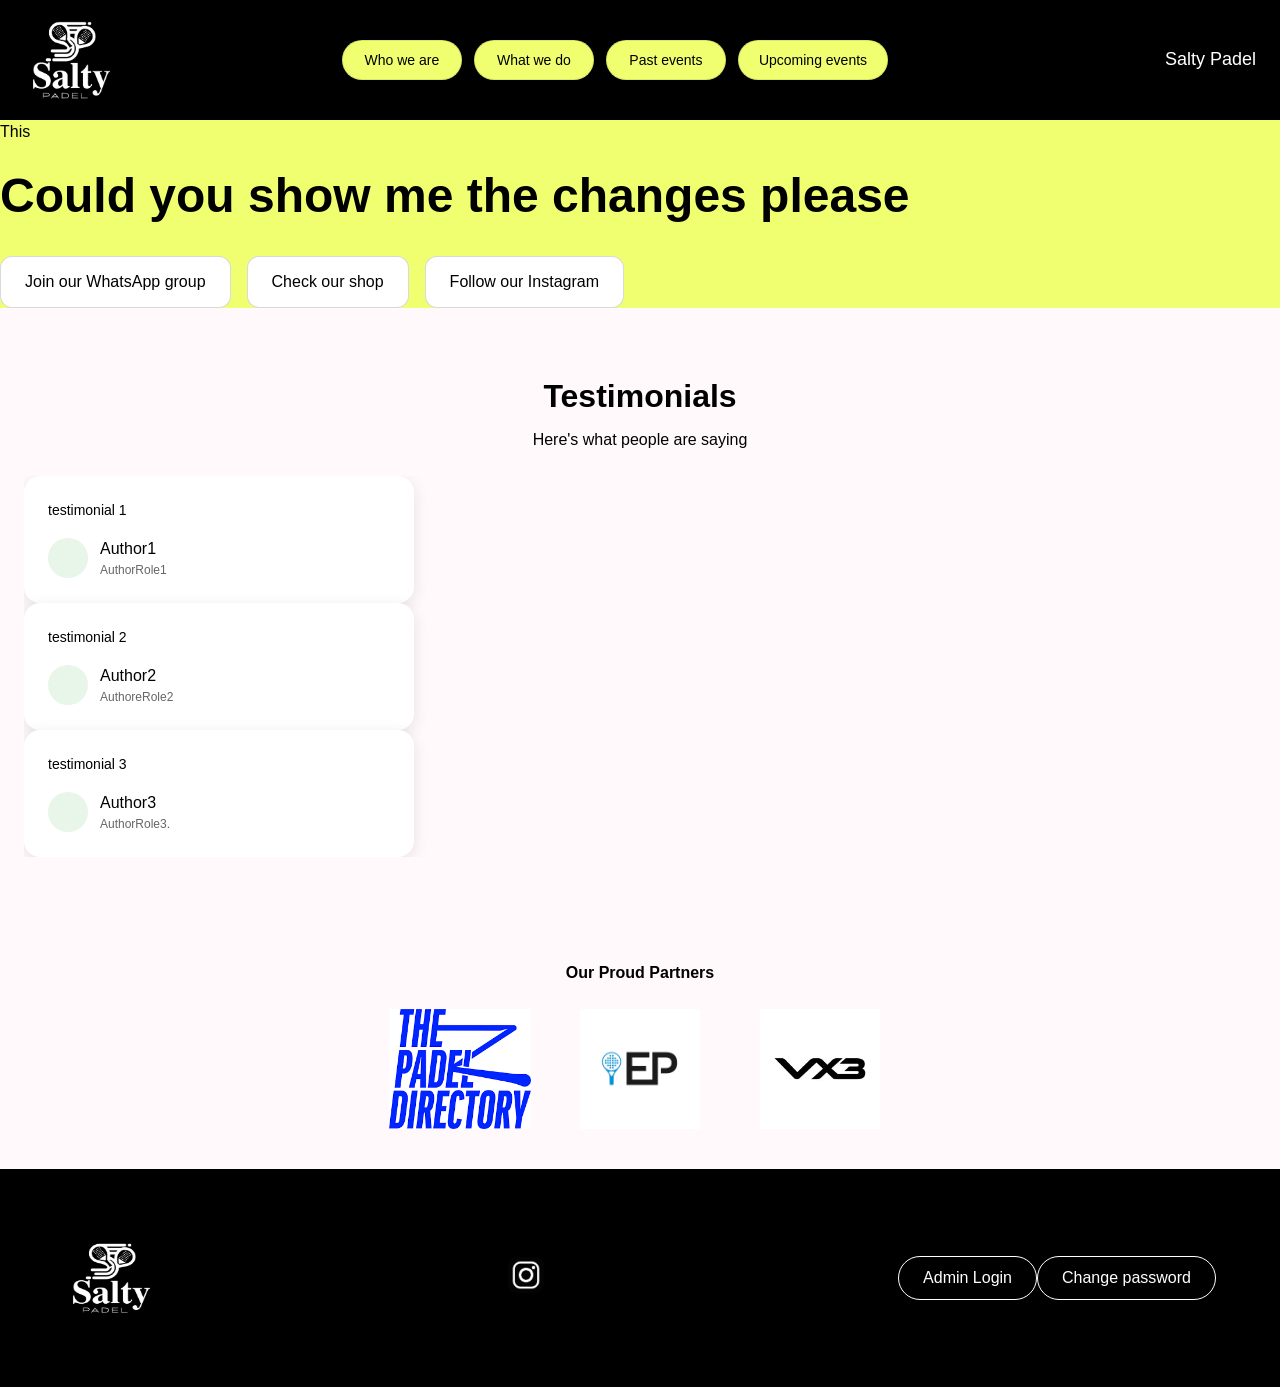
==== commit 8536e47a: "add change password button" ====
--- a/SourceCode/SaltyPadelHTML.html
+++ b/SourceCode/SaltyPadelHTML.html
@@ -478,6 +478,7 @@
     </div>
     <div class="footer-right">
         <button class="btn btn-admin" id="admin-login" onclick="button_admin_login()">Admin Login</button>
+        <button class="btn btn-admin" id="admin-change-password" onclick="button_admin_change_password()">Change password</button>
     </div>
     </footer>
 
--- a/SourceCode/Style.css
+++ b/SourceCode/Style.css
@@ -885,7 +885,22 @@
 }
 
 .fade {
-    color: #00000075;
+    color: #000000;
+}
+
+#who_we_are .hero .fade,
+#who_we_are .who-intro .fade {
+    color: #00000099;
+}
+
+#who_we_are,
+#what_we_do {
+    color: #000000;
+}
+
+#what_we_do p,
+#what_we_do li {
+    color: #000000 !important;
 }
 
 @media (max-width: 700px) {
@@ -927,7 +942,7 @@
 .content-block p {
     font-size: 16px;
     line-height: 1.6;
-    color: #444
+    color: #000;
 }
 
 .quote-block {
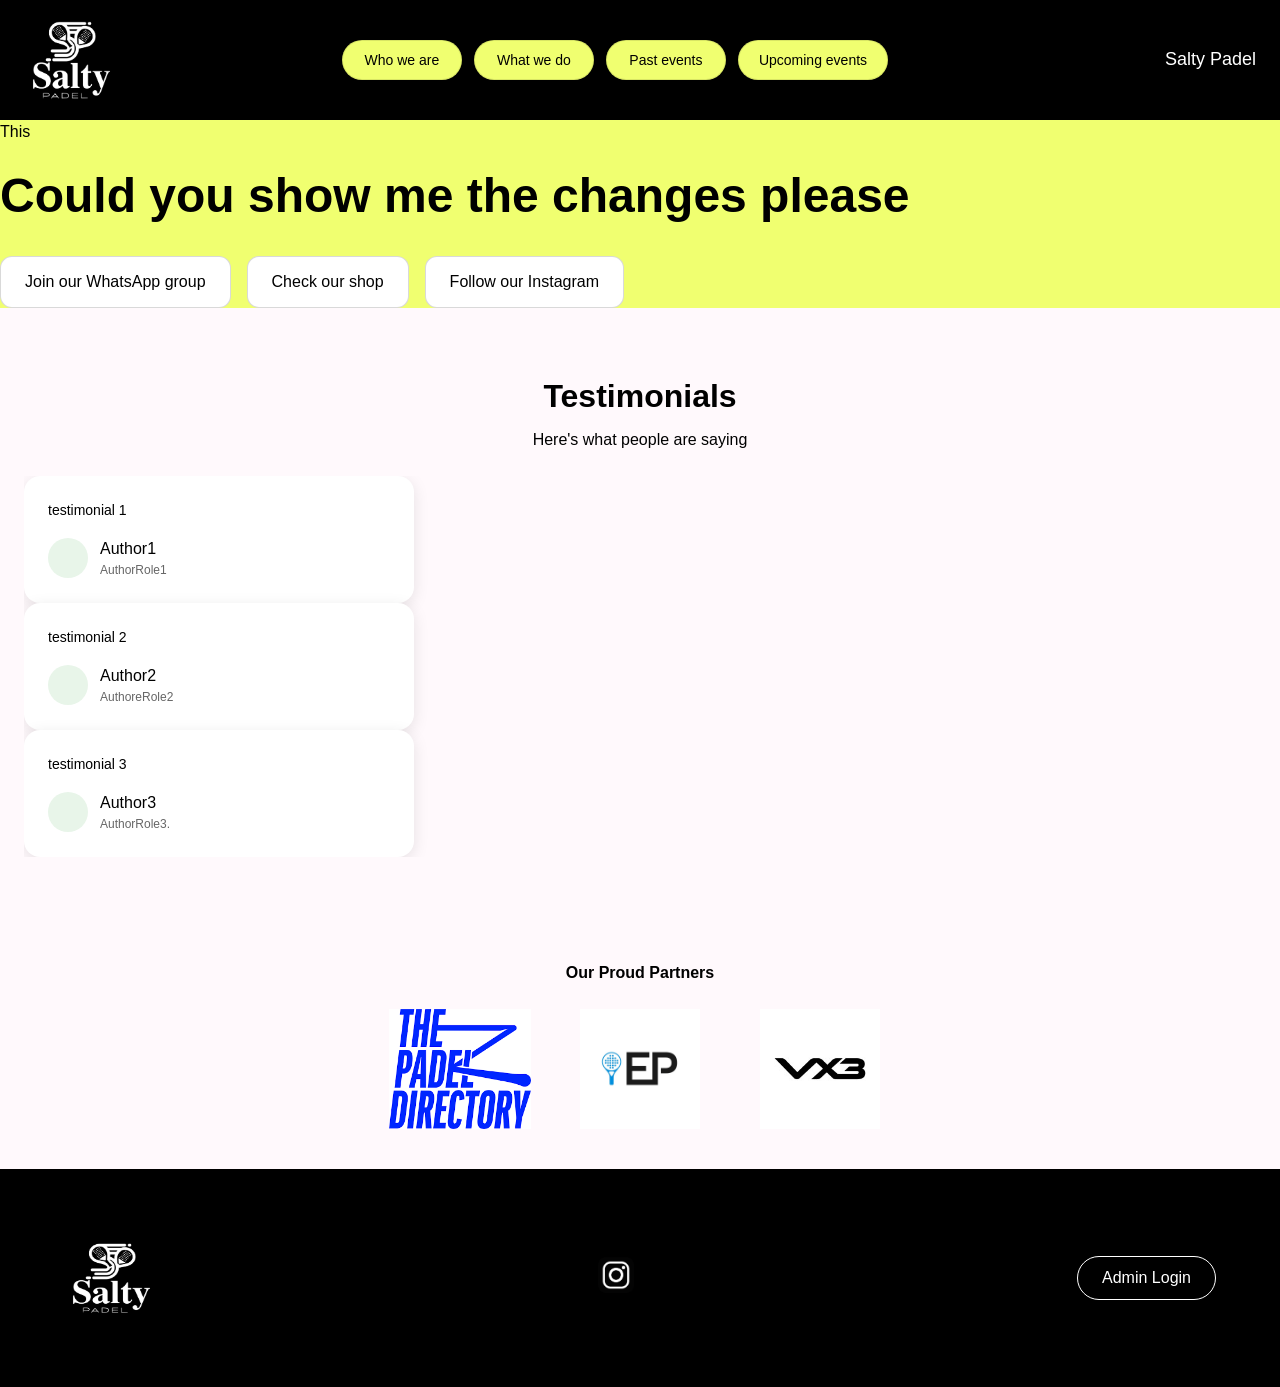
==== commit 655d9a9c: "attempt to add buton again" ====
--- a/SourceCode/SaltyPadelHTML.html
+++ b/SourceCode/SaltyPadelHTML.html
@@ -54,6 +54,7 @@
 
         <nav id="admin-nav" class="bg-black" style="display: none">
             <button class="btn btn-nav" onclick="trigger_logout()">Logout</button>
+            <button class="hide" id="admin-change-password" onclick="button_admin_change_password()">Change password</button>
             <button id="admin-home-btn" class="btn btn-nav" onclick="admin_home()">Home</button>
         </nav>
 
@@ -478,7 +479,6 @@
     </div>
     <div class="footer-right">
         <button class="btn btn-admin" id="admin-login" onclick="button_admin_login()">Admin Login</button>
-        <button class="btn btn-admin" id="admin-change-password" onclick="button_admin_change_password()">Change password</button>
     </div>
     </footer>
 
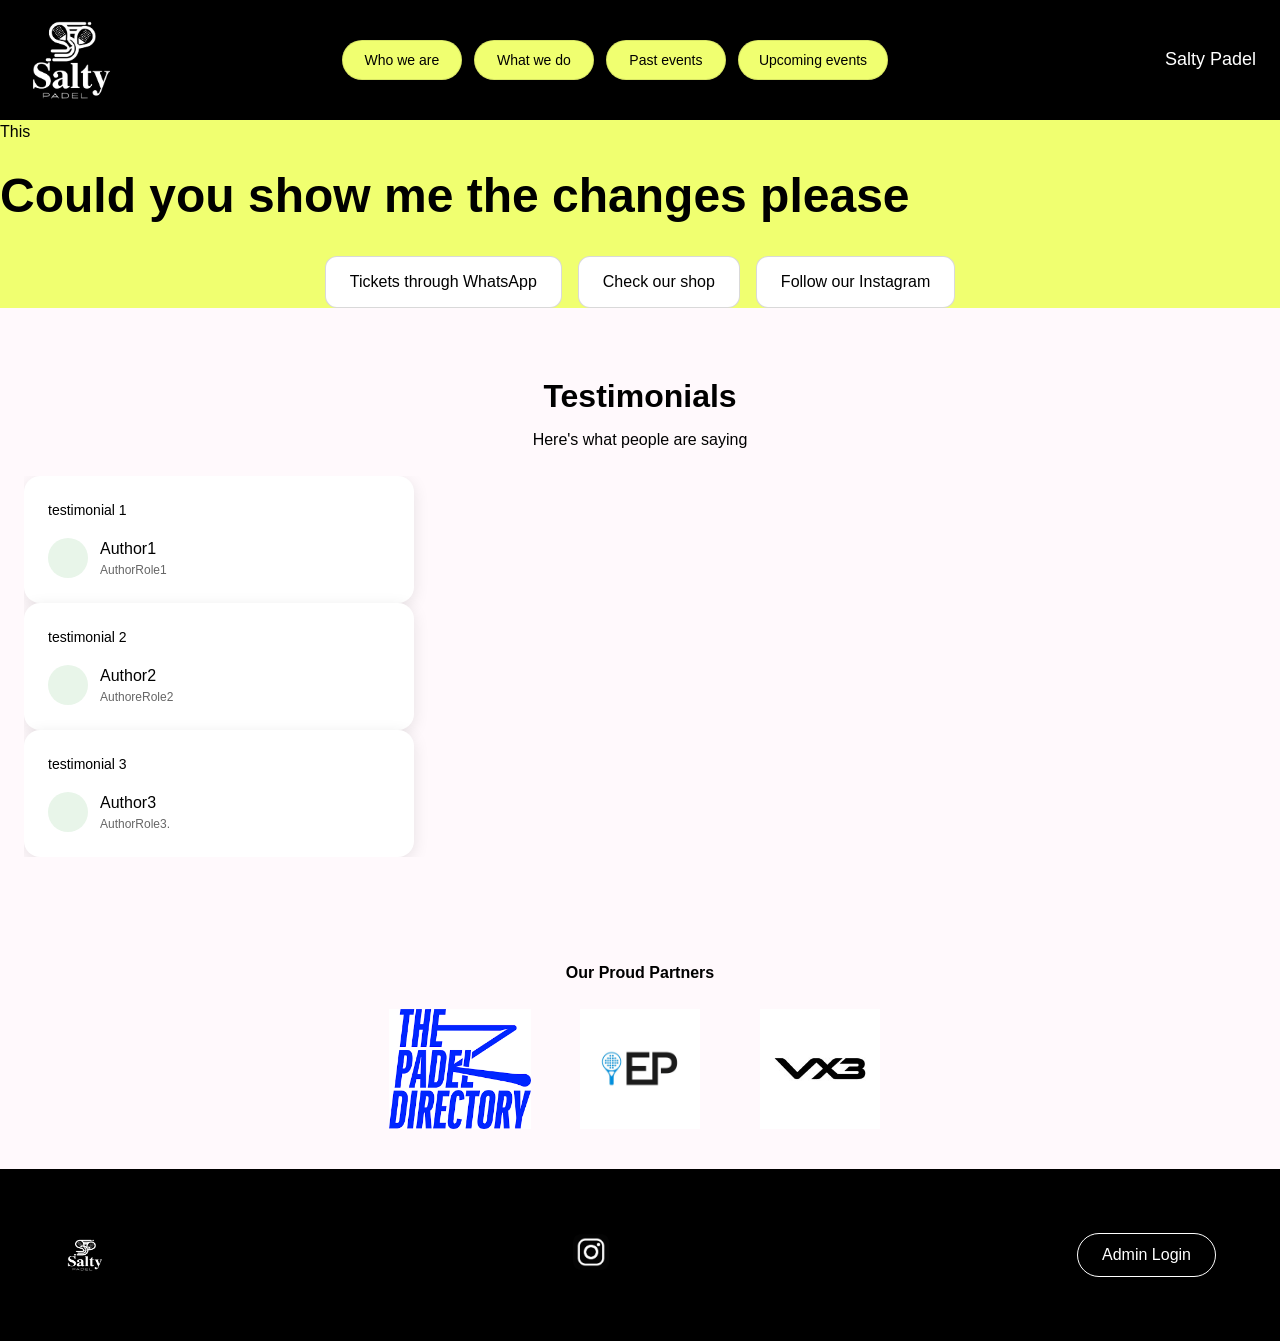
==== commit f9666ae7: "(fix): Change WhatsApp button name" ====
--- a/SourceCode/SaltyPadelHTML.html
+++ b/SourceCode/SaltyPadelHTML.html
@@ -1,542 +1,541 @@
-<!DOCTYPE html>
-<html lang="en">
-
-<head>
-    <meta charset="utf-8">
-    <meta name="viewport" content="width=device-width, initial-scale=1.0">
-    <title>Salty Padel</title>
-    <link rel="stylesheet" href="Style.css">
-    <script src="SaltyPadelJava.js" defer></script>
-</head>
-
-<body>
-    <!-- Header -->
-    <header id="site-header" class="bg-black">
-        <div class="header-left">
-            <img src="assets/logo-saltypadel.png" alt="Salty Padel Logo" class="logo">
-        </div>
-
-        <!-- Navigation -->
-        <nav id="main-nav" class="header-nav">
-            <button class="btn btn-nav" onclick="button_who_we_are()">Who we are</button>
-            <button class="btn btn-nav" onclick="button_what_we_do()">What we do</button>
-            <button class="btn btn-nav" onclick="button_past_events()">Past events</button>
-            <button class="btn btn-nav" onclick="button_upcoming_events()">Upcoming events</button>
-        </nav>
-
-        <nav id="who-are-we-nav" class="header-nav" style="display:none">
-            <button class="btn btn-nav" onclick="button_home()">Home</button>
-            <button class="btn btn-nav" onclick="button_what_we_do()">What we do</button>
-            <button class="btn btn-nav" onclick="button_past_events()">Past events</button>
-            <button class="btn btn-nav" onclick="button_upcoming_events()">Upcoming events</button>
-        </nav>
-
-        <nav id="what-we-do-nav" class="header-nav" style="display:none">
-            <button class="btn btn-nav" onclick="button_home()">Home</button>
-            <button class="btn btn-nav" onclick="button_who_we_are()">Who we are</button>
-            <button class="btn btn-nav" onclick="button_past_events()">Past events</button>
-            <button class="btn btn-nav" onclick="button_upcoming_events()">Upcoming events</button>
-        </nav>
-
-        <nav id="past-events-nav" class="header-nav" style="display:none">
-            <button class="btn btn-nav" onclick="button_home()">Home</button>
-            <button class="btn btn-nav" onclick="button_who_we_are()">Who we are</button>
-            <button class="btn btn-nav" onclick="button_what_we_do()">What we do</button>
-            <button class="btn btn-nav" onclick="button_upcoming_events()">Upcoming events</button>
-        </nav>
-
-        <nav id="upcoming-events-nav" class="header-nav" style="display:none">
-            <button class="btn btn-nav" onclick="button_home()">Home</button>
-            <button class="btn btn-nav" onclick="button_who_we_are()">Who we are</button>
-            <button class="btn btn-nav" onclick="button_what_we_do()">What we do</button>
-            <button class="btn btn-nav" onclick="button_past_events()">Past events</button>
-        </nav>
-
-        <nav id="admin-nav" class="bg-black" style="display: none">
-            <button class="btn btn-nav" onclick="trigger_logout()">Logout</button>
-            <button class="hide" id="admin-change-password" onclick="button_admin_change_password()">Change password</button>
-            <button id="admin-home-btn" class="btn btn-nav" onclick="admin_home()">Home</button>
-        </nav>
-
-        <!-- Brand title on RIGHT -->
-        <div class="header-right">
-            <span class="brand-title">Salty Padel</span>
-        </div>
-        <!-- Mobile Menu Toggle-->
-        <button class="mobile-menu-toggle" onclick="toggle_mobile_menu()">
-        <span></span>
-        <span></span>
-        <span></span>
-    </button>
-    </header>
-
-    <!-- Mobile Dropdown Menu -->
-    <div id="mobile-dropdown" class="mobile-dropdown">
-        <button class="btn btn-nav-mobile" id="mobile-nav-home" onclick="button_home(); close_mobile_menu();">Home</button>
-        <button class="btn btn-nav-mobile" id="mobile-nav-who-we-are" onclick="button_who_we_are(); close_mobile_menu();">Who we are</button>
-        <button class="btn btn-nav-mobile" id="mobile-nav-what-we-do" onclick="button_what_we_do(); close_mobile_menu();">What we do</button>
-        <button class="btn btn-nav-mobile" id="mobile-nav-past-events" onclick="button_past_events(); close_mobile_menu();">Past events</button>
-        <button class="btn btn-nav-mobile" id="mobile-nav-upcoming-events" onclick="button_upcoming_events(); close_mobile_menu();">Upcoming events</button>
-    </div>
-
-    <!-- Home Page -->
-    <div id="home_page">
-        <!-- Hero Section -->
-        <section id="hero" class="bg-yellow">
-            <p class="hero-subtitle">This</p>
-            <h1 class="hero-title">Could you show me the changes please</h1>
-            <div class="hero-buttons">
-                <button class="btn btn-hero" onclick="openExternalLink('https://chat.whatsapp.com/ILZKXRuiixA3yJYpq1Xteb')">Join our WhatsApp group</button>
-                <button class="btn btn-hero" onclick="open_shop_with_warning()">Check our shop</button>
-                <button class="btn btn-hero" onclick="open_instagram()">Follow our Instagram</button>
-            </div>
-        </section>
-
-        <!-- Testimonials Section -->
-        <section id="testimonials" class="bg-pink">
-            <h2 class="testimonials-title">Testimonials</h2>
-            <p class="testimonials-subtitle">Here's what people are saying</p>
-            <div class="testimonials-list">
-                <div class="testimonial-card">
-                    <p class="testimonial-text">testimonial 1</p>
-                    <div class="testimonial-author-block">
-                        <div class="testimonial-icon"></div>
-                        <div>
-                            <p class="testimonial-author">Author1</p>
-                            <p class="testimonial-role">AuthorRole1</p>
-                        </div>
-                    </div>
-                </div>
-                <div class="testimonial-card">
-                    <p class="testimonial-text">testimonial 2</p>
-                    <div class="testimonial-author-block">
-                        <div class="testimonial-icon"></div>
-                        <div>
-                            <p class="testimonial-author">Author2</p>
-                            <p class="testimonial-role">AuthoreRole2</p>
-                        </div>
-                    </div>
-                </div>
-                <div class="testimonial-card">
-                    <p class="testimonial-text">testimonial 3</p>
-                    <div class="testimonial-author-block">
-                        <div class="testimonial-icon"></div>
-                        <div>
-                            <p class="testimonial-author">Author3</p>
-                            <p class="testimonial-role">AuthorRole3.</p>
-                        </div>
-                    </div>
-                </div>
-            </div>
-        </section>
-
-        <!-- Partners Section -->
-        <section id="partners" class="bg-pink">
-            <h2 class="partners-title">Our Proud Partners</h2>
-            <div class="partners-list">
-                <img src="assets/logo-thepadeldirectory.png" alt="The Padel Directory" class="partner-logo">
-                <img src="assets/logo-expresspadel.png" alt="Express Padel" class="partner-logo">
-                <img src="assets/logo-vx3.png" alt="VX3" class="partner-logo">
-            </div>
-        </section>
-    </div>
-
-    <!-- Who We Are Page -->
-    <div id="who_we_are" style="display:none">
-        <!-- Hero Section -->
-        <section id="hero" class="bg-yellow">
-            <h1>Who We Are</h1>
-            <div class="who-intro">
-                <img src="assets/who-we-are-profile.JPG" class="unknownface" alt="Owner">
-                <p class="fade">Salty Padel is a growing padel community bringing competitive and social tournaments to the South West. Our events are designed to connect players, create great experiences on court, and help grow the game across Devon and Cornwall.</p>
-                <p class="fade">Alongside organising events, Salty Padel champions all things padel — from helping players discover the sport to providing equipment such as rackets and grips. Whether it’s a friendly Americano, a larger mixed tournament, or helping someone find the right gear, the goal is always the same: to grow the game and build a welcoming community where players of all levels feel included.</p>
-                <p class="fade">From grassroots players trying padel for the first time to experienced competitors, Salty Padel is about bringing people together through the sport and creating a positive, energetic atmosphere on and off the court.</p>
-            </div>
-        </section>
-
-        <main class="who-we-are-main">
-            <section class="story">
-                <img src="assets/story.png" class="image" alt="My Story">
-                <h2>My Story</h2>
-                <p class="fade">Hey there, Salty Squad! I’m Philip Salter — tournament organiser, community builder, and the driving force behind Salty Padel.</p>
-                <p class="fade">I first fell in love with padel when my local facility opened in October 2024 at City Padel Exeter. Having not really come from a racket sports background, it was the perfect sport to get into. What immediately stood out to me was how inclusive and social the game is — players of all levels mixing, having fun, and building a real community.</p>
-                <p class="fade">Since Spring 2025, I’ve organised tournaments ranging from intimate 24-player events to large 96-player mixed competitions, all designed to grow the game and strengthen the padel community across Devon and Cornwall.</p>
-                <p class="fade">From scheduling matches and designing formats to making sure every player feels welcome, I’m passionate about creating high-quality events with smooth organisation, great energy, and a strong community spirit.</p>
-            </section>
-
-            <section class="vision">
-                <img src="assets/vision.png" class="image" alt="Our Vision">
-                <h2>Our Vision</h2>
-                <p class="fade">Our vision is to continue growing the game of padel while keeping it as inclusive and accessible as possible. We aim to expand into more regions across the South West, bringing players together through well-run events and a welcoming community.</p>
-                <p class="fade">At the same time, we want Salty Padel tournaments to offer fantastic prizes, rewards, and experiences that make every event feel special — whether you’re playing your first competition or competing for the podium.</p>
-            </section>
-        </main>
-    </div>
-
-    <!-- What We Do Page -->
-    <div id="what_we_do" style="display:none">
-        <!-- Hero Section -->
-        <section id="hero" class="bg-yellow">
-            <h1>What We Do</h1>
-            <div class="what-we-do-image">
-                <img src="assets/what-we-do-placeholder.png" alt="SaltyPadel community">
-            </div>
-        </section>
-
-        <section class="content-block">
-            <h2>At Salty Padel, everything we do is built around one simple goal</h2>
-            <p>Growing the game while creating a strong, welcoming community for players across the South West.</p>
-        </section>
-
-        <section class="content-block">
-            <h2>Tournaments &amp; Events</h2>
-            <p>We organise a range of padel events designed for all levels — from relaxed, social Americanos to larger competitive tournaments. Every event is carefully planned to deliver a smooth, high-quality experience, with great formats, fair play, and an energetic atmosphere on and off the court.</p>
-            <p>Whether you’re stepping into your first competition or pushing for the podium, our events are designed to be inclusive, well-organised, and genuinely enjoyable.</p>
-        </section>
-
-        <section class="content-block">
-            <h2>Building the Community</h2>
-            <p>Salty Padel is more than just tournaments — it’s a growing network of players across Devon and Cornwall.</p>
-            <p>We actively support the community by:</p>
-            <ul>
-                <li>Helping players connect with others at a similar level</li>
-                <li>Giving players a space to share and organise matches</li>
-                <li>Encouraging new players to get involved in the sport</li>
-                <li>Creating a friendly, social environment where everyone feels welcome</li>
-            </ul>
-            <p>If you’re looking for a game, our community makes it easy to find playing partners and stay active.</p>
-        </section>
-
-        <section class="content-block">
-            <h2>Equipment &amp; Advice</h2>
-            <p>Getting started in padel — or improving your game — shouldn’t be complicated.</p>
-            <p>We help players by:</p>
-            <ul>
-                <li>Offering guidance on choosing the right rackets and grips</li>
-                <li>Providing honest, practical advice based on playing experience</li>
-                <li>Supporting players who are new to the sport and unsure where to begin</li>
-            </ul>
-            <p>Whether you’re buying your first racket or upgrading your setup, we’re here to help you make the right choice.</p>
-        </section>
-
-        <section class="content-block">
-            <h2>Growing the Game</h2>
-            <p>We’re passionate about introducing more people to padel and helping the sport thrive in the South West.</p>
-            <p>Through our events, community, and support, we:</p>
-            <ul>
-                <li>Make padel accessible to beginners</li>
-                <li>Create opportunities for players to compete and improve</li>
-                <li>Build connections between clubs and players across the region</li>
-            </ul>
-        </section>
-
-        <section class="content-block">
-            <h2>Partners</h2>
-            <p>We’re proud to work with partners who help elevate the Salty Padel experience for our community.</p>
-            <p>Padel Vibes support our tournaments by supplying high-quality overgrips, helping players perform at their best on court. Their grips are a favourite within the community — reliable, comfortable, and built for competitive play.</p>
-            <p>Through our partnership with Express Padel, we’re also able to offer the community access to great deals on padel equipment. From rackets to accessories, players can benefit from competitive pricing and free next-day delivery, making it easier than ever to get the gear you need.</p>
-        </section>
-
-        <section class="content-block">
-            <h2>The Salty Padel Experience</h2>
-            <p>More than a tournament — it’s the Salty Padel experience.</p>
-            <p>Everything we do is centred around creating a positive, inclusive, and well-run experience.</p>
-            <p>From your first hit to your next tournament win, Salty Padel is here to support your journey — helping you play more, meet more people, and enjoy the game to the fullest.</p>
-        </section>
-    </div>
-
-
-    <!-- Upcoming Events Page -->
-    <div id="upcoming_events" style="display:none">
-
-        <!-- Hero Section -->
-        <section id="hero" class="bg-yellow">
-            <h1>Upcoming events</h1>
-        </section>
-        <!-- Events -->
-        <main class="upcoming-events-main">
-            <section class="gallery">
-                <!-- Figure's can't be combined as one figcaption belongs to one figure -->
-                <figure class="gallery-item">
-                    <img src="assets/event-placeholder1.png" alt="Upcoming event 1">
-                    <div class="status-badge status-open">Open for Booking</div>
-                    <figcaption>Event name - date - time - location</figcaption>
-                    <button class="ticket-btn" onclick="openExternalLink('https://chat.whatsapp.com/ILZKXRuiixA3yJYpq1Xteb')">Join our WhatsApp group</button>
-                </figure>
-
-        <section class="page-banner bg-yellow">
-            <h1>Upcoming Events</h1>
-        </section>
-        <main class="upcoming-events-main">
-            <section class="gallery">
-                <figure class="gallery-item">
-                    <img src="assets/event-placeholder2.png" alt="Upcoming event 2">
-                    <div class="status-badge status-full">Fully Booked</div>
-                    <figcaption>Event name - date - time - location</figcaption>
-                    <button class="ticket-btn" onclick="openExternalLink('https://chat.whatsapp.com/ILZKXRuiixA3yJYpq1Xteb')">Join our WhatsApp group</button>
-                </figure>
-
-                <figure class="gallery-item">
-                    <img src="assets/event-placeholder3.png" alt="Upcoming event 3">
-                    <div class="status-badge status-cancelled">Cancelled</div>
-                    <figcaption>Event name - date - time - location</figcaption>
-                    <button class="ticket-btn" onclick="openExternalLink('https://chat.whatsapp.com/ILZKXRuiixA3yJYpq1Xteb')">Join our WhatsApp group</button>
-                </figure>
-
-                <figure class="gallery-item">
-                    <img src="assets/event-placeholder4.png" alt="Upcoming event 4">
-                    <div class="status-badge status-open">Open for Booking</div>
-                    <figcaption>Event name - date - time - location</figcaption>
-                    <button class="ticket-btn" onclick="openExternalLink('https://chat.whatsapp.com/ILZKXRuiixA3yJYpq1Xteb')">Join our WhatsApp group</button>
-                </figure>
-            </section>
-
-            <div class="join-page">
-                <button class="join-page-animation" onclick="button_join_our_whatsapp_group()">Join our WhatsApp Group</button>
-            </div>
-
-            <button class="btn btn-nav" onclick="button_home()">Back to Home</button>
-        </main>
-    </div>
-
-    <!-- Past Events Page -->
-    <div id="past_events" style="display:none">
-        <!-- Hero Section -->
-        <section id="hero" class="bg-yellow">
-            <h1>Past Events Gallery</h1>
-        </section>
-        <main class="past-events-main">
-            <section class="gallery">
-                <!-- Figure's can't be combined as one figcaption belongs to one figure -->
-                <figure class="gallery-item">
-                    <img src="assets/event-placeholder4.png" alt="Past event 1">
-                    <figcaption>Event name - event date</figcaption>
-                </figure>
-
-                <figure class="gallery-item">
-                    <img src="assets/event-placeholder3.png" alt="Past event 2">
-                    <figcaption>Event name - event date</figcaption>
-                </figure>
-
-                <figure class="gallery-item">
-                    <img src="assets/event-placeholder2.png" alt="Past event 3">
-                    <figcaption>Event name - event date</figcaption>
-                </figure>
-
-                <figure class="gallery-item">
-                    <img src="assets/event-placeholder1.png" alt="Past event 4">
-                    <figcaption>Event name - event date</figcaption>
-                </figure>
-            </section>
-        </main>
-    </div>
-
-    <!-- Admin login page-->
-    <div id="login_page" style="display:none">
-        <div class="login-container">
-            <img src="assets/logo-saltypadel-white-bg.png" alt="Salty Padel logo" class="login-logo">
-            <h1>Admin login</h1>
-            <h3>Salty Padel</h3>
-
-            <div class="login-formatting">
-                <input type="text" id="admin_username" placeholder="Username:" class="input-field">
-                <p class="input-warning" id="warning1"> </p>
-
-                <input type="password" id="admin_password" placeholder="Password:" class="input-field">
-                <p class="input-warning" id="warning2"> </p>
-
-                <button class="btn btn-nav" onclick="button_verify_login()">Login</button>
-            </div>
-        </div>
-    </div>
-
-    <!-- Admin Home Page -->
-    <div id="admin_page" style="display:none">
-        <section id="hero_admin" class="bg-yellow">
-            <p class="hero-subtitle">Grow your game. Join the movement.</p>
-            <h1 class="admin-hero-title">Where energy, competition and community meet.</h1>
-            <button class="btn btn-hero" onclick="button_manage_whatsapp()">Change WhatsApp group</button>
-        </section>
-        <section id="management_buttons" class="bg-white">
-            <button class="btn btn-management" onclick="button_manage_testimonials()">Manage Testimonials</button>
-            <button class="btn btn-management" onclick="button_manage_past_events()">Manage Past Events</button>
-            <button class="btn btn-management" onclick="button_manage_upcoming_events()">Manage Upcoming Events</button>
-            <button class="btn btn-management" onclick="button_manage_partners()">Manage Partners</button>
-        </section>
-    </div>
-
-    <!-- Manage Testimonials -->
-    <div id="manage_testimonials" style="display:none">
-        <section id="hero" class="bg-yellow">
-            <h1>Manage Testimonials</h1>
-        </section>
-        <section class="gallery">
-            <!-- Figure's can't be combined as one figcaption belongs to one figure -->
-            <figure class="gallery-item">
-                <img src="assets/event-placeholder1.png" alt="Upcoming event 1">
-                <div class="button-row">
-                    <button class="btn btn-nav">Photo</button>
-                    <button class="btn btn-nav">Name</button>
-                    <button class="btn btn-nav">Competition</button>
-                    <!-- What competition did this person compete in? -->
-                </div>
-                <textarea class="testimonial-textbox" placeholder="Add testimonial text"></textarea>
-                <div class="testimonial-action-buttons">
-                    <button class="btn btn-nav">Upload testimonial</button>
-                    <button class="btn btn-nav">Check testimonials</button>
-                </div>
-            </figure>
-        </section>
-    </div>
-
-    <!-- Manage Partners -->
-    <div id="manage_partners" style="display:none">
-        <section id="hero" class="bg-yellow">
-            <h1>Manage Partners</h1>
-        </section>
-        <section class="gallery">
-            <figure class="gallery-item">
-                <img src="assets/event-placeholder1.png" alt="Upcoming event 1">
-                <div class="button-row">
-                    <button class="btn btn-nav">Logo</button>
-                    <button class="btn btn-nav">Name</button>
-                </div>
-                <div class="testimonial-action-buttons">
-                    <button class="btn btn-nav">Upload Partner</button>
-                    <button class="btn btn-nav">Check Partners</button>
-                </div>
-            </figure>
-        </section>
-    </div>
-
-    <!-- Manage Past Events -->
-    <div id="manage_past_events" style="display:none">
-        <section id="hero" class="bg-yellow">
-            <h1>Manage Past Events</h1>
-        </section>
-        <section class="gallery">
-            <figure class="gallery-item">
-                <img src="assets/event-placeholder1.png" alt="Upcoming event 1">
-                <div class="button-row">
-                    <button class="btn btn-nav">Photo</button>
-                    <button class="btn btn-nav">Name</button>
-                    <button class="btn btn-nav">Date</button>
-                </div>
-                <div class="testimonial-action-buttons">
-                    <button class="btn btn-nav">Upload Past Event</button>
-                </div>
-            </figure>
-        </section>
-    </div>
-
-    <!-- Manage Upcoming Events -->
-    <div id="manage_upcoming_events" style="display:none">
-        <section id="hero" class="bg-yellow">
-            <h1>Manager Upcoming Events</h1>
-        </section>
-        <section class="gallery">
-            <figure class="gallery-item">
-                <img src="assets/event-placeholder1.png" alt="Upcoming event 1">
-                <div class="button-row">
-                    <button class="btn btn-nav">Photo</button>
-                    <button class="btn btn-nav">Name</button>
-                    <button class="btn btn-nav">Time/Date</button>
-                    <button class="btn btn-nav">Location</button>
-                </div>
-                <div class="testimonial-action-buttons">
-                    <button class="btn btn-nav">Upload Upcoming Event</button>
-                </div>
-            </figure>
-        </section>
-    </div>
-
-    <!-- Manage WhatsApp Group -->
-    <div id="manage_whatsapp" style="display:none">
-        <section id="hero" class="bg-yellow">
-            <h1>Change WhatsApp Group</h1>
-        </section>
-        <section class="gallery">
-            <figure class="gallery-item">
-                <img src="assets/event-placeholder1.png" alt="Upcoming event 1">
-                <p class="whatsapp-label">Current WhatsApp Link:</p>
-                <input type="text" id="whatsapp-link-input" class="whatsapp-input" placeholder="https://chat.whatsapp.com/..." value="https://chat.whatsapp.com/ILZKXRuiixA3yJYpq1Xteb">
-                <div class="testimonial-action-buttons">
-                    <button class="btn btn-nav" onclick="save_whatsapp_link()">Save WhatsApp Link</button>
-                </div>
-            </figure>
-        </section>
-    </div>
-
-    <!-- Footer -->
-    <footer id="site-footer" class="bg-black">
-    <div class="footer-left">
-        <img src="assets/logo-saltypadel.png" alt="Salty Padel Logo" class="logo-footer">
-    </div>
-    <div class="footer-center">
-        <div onclick="open_instagram()" style="cursor: pointer;">
-            <img src="assets/icon-instagram.png" alt="Instagram" class="footer-social-icon">
-        </div>
-    </div>
-    <div class="footer-right">
-        <button class="btn btn-admin" id="admin-login" onclick="button_admin_login()">Admin Login</button>
-    </div>
-    </footer>
-
-<!-- ====================MODALS ======================= -->
-
-<!-- TOAST AREA (non-blocking notifications) -->
-<div id="toast-area" class="toast-area" aria-live="polite" aria-atomic="true"></div>
-
-<!-- Admin Logout Confirm Modal -->
-<div id="modal-logout-confirm" class="modal-overlay">
-    <div class="modal-container">
-        <div class="modal-header">
-            <h3 class="modal-title">Confirm Logout</h3>
-            <button class="modal-close" onclick="cancel_logout()">&times;</button>
-        </div>
-        <div class="modal-body">
-            Are you sure you want to log out?
-        </div>
-        <div class="modal-actions">
-            <button class="modal-btn-secondary" onclick="cancel_logout()">Cancel</button>
-            <button class="modal-btn-primary" onclick="confirm_logout()">Log Out</button>
-        </div>
-    </div>
-</div>
-
-<!-- External Redirect Warning Modal -->
-<div id="modal-external-warning" class="modal-overlay">
-    <div class="modal-container">
-        <div class="modal-header">
-            <h3 class="modal-title">Leaving Salty Padel</h3>
-            <button class="modal-close" onclick="close_modal('modal-external-warning')">&times;</button>
-        </div>
-        <div class="modal-body">
-            You're about to open an external website. Their privacy policy may differ from Salty Padel.
-        </div>
-        <div class="modal-actions">
-            <button class="modal-btn-secondary" onclick="close_modal('modal-external-warning')">Cancel</button>
-            <button class="modal-btn-primary" id="external-link-confirm">Continue</button>
-        </div>
-    </div>
-</div>
-
-<!-- Admin Confirm Delete Modal -->
-<div id="modal-confirm-delete" class="modal-overlay">
-    <div class="modal-container">
-        <div class="modal-header">
-            <h3 class="modal-title">Confirm Delete</h3>
-            <button class="modal-close" onclick="close_modal('modal-confirm-delete')">&times;</button>
-        </div>
-        <div class="modal-body">
-            Delete this item? This can't be undone.
-        </div>
-        <div class="modal-actions">
-            <button class="modal-btn-secondary" onclick="close_modal('modal-confirm-delete')">Cancel</button>
-            <button class="modal-btn-primary" id="delete-confirm-btn">Delete</button>
-        </div>
-    </div>
-</div>
-</body>
-
+<!DOCTYPE html>
+<html lang="en">
+
+<head>
+    <meta charset="utf-8">
+    <meta name="viewport" content="width=device-width, initial-scale=1.0">
+    <title>Salty Padel</title>
+    <link rel="stylesheet" href="Style.css">
+    <script src="SaltyPadelJava.js" defer></script>
+</head>
+
+<body>
+    <!-- Header -->
+    <header id="site-header" class="bg-black">
+        <div class="header-left">
+            <img src="assets/logo-saltypadel.png" alt="Salty Padel Logo" class="logo">
+        </div>
+
+        <!-- Navigation -->
+        <nav id="main-nav" class="header-nav">
+            <button class="btn btn-nav" onclick="button_who_we_are()">Who we are</button>
+            <button class="btn btn-nav" onclick="button_what_we_do()">What we do</button>
+            <button class="btn btn-nav" onclick="button_past_events()">Past events</button>
+            <button class="btn btn-nav" onclick="button_upcoming_events()">Upcoming events</button>
+        </nav>
+
+        <nav id="who-are-we-nav" class="header-nav" style="display:none">
+            <button class="btn btn-nav" onclick="button_home()">Home</button>
+            <button class="btn btn-nav" onclick="button_what_we_do()">What we do</button>
+            <button class="btn btn-nav" onclick="button_past_events()">Past events</button>
+            <button class="btn btn-nav" onclick="button_upcoming_events()">Upcoming events</button>
+        </nav>
+
+        <nav id="what-we-do-nav" class="header-nav" style="display:none">
+            <button class="btn btn-nav" onclick="button_home()">Home</button>
+            <button class="btn btn-nav" onclick="button_who_we_are()">Who we are</button>
+            <button class="btn btn-nav" onclick="button_past_events()">Past events</button>
+            <button class="btn btn-nav" onclick="button_upcoming_events()">Upcoming events</button>
+        </nav>
+
+        <nav id="past-events-nav" class="header-nav" style="display:none">
+            <button class="btn btn-nav" onclick="button_home()">Home</button>
+            <button class="btn btn-nav" onclick="button_who_we_are()">Who we are</button>
+            <button class="btn btn-nav" onclick="button_what_we_do()">What we do</button>
+            <button class="btn btn-nav" onclick="button_upcoming_events()">Upcoming events</button>
+        </nav>
+
+        <nav id="upcoming-events-nav" class="header-nav" style="display:none">
+            <button class="btn btn-nav" onclick="button_home()">Home</button>
+            <button class="btn btn-nav" onclick="button_who_we_are()">Who we are</button>
+            <button class="btn btn-nav" onclick="button_what_we_do()">What we do</button>
+            <button class="btn btn-nav" onclick="button_past_events()">Past events</button>
+        </nav>
+
+        <nav id="admin-nav" class="bg-black" style="display: none">
+            <button class="btn btn-nav" onclick="trigger_logout()">Logout</button>
+            <button id="admin-home-btn" class="btn btn-nav" onclick="admin_home()">Home</button>
+        </nav>
+
+        <!-- Brand title on RIGHT -->
+        <div class="header-right">
+            <span class="brand-title">Salty Padel</span>
+        </div>
+        <!-- Mobile Menu Toggle-->
+        <button class="mobile-menu-toggle" onclick="toggle_mobile_menu()">
+        <span></span>
+        <span></span>
+        <span></span>
+    </button>
+    </header>
+
+    <!-- Mobile Dropdown Menu -->
+    <div id="mobile-dropdown" class="mobile-dropdown">
+        <button class="btn btn-nav-mobile" id="mobile-nav-home" onclick="button_home(); close_mobile_menu();">Home</button>
+        <button class="btn btn-nav-mobile" id="mobile-nav-who-we-are" onclick="button_who_we_are(); close_mobile_menu();">Who we are</button>
+        <button class="btn btn-nav-mobile" id="mobile-nav-what-we-do" onclick="button_what_we_do(); close_mobile_menu();">What we do</button>
+        <button class="btn btn-nav-mobile" id="mobile-nav-past-events" onclick="button_past_events(); close_mobile_menu();">Past events</button>
+        <button class="btn btn-nav-mobile" id="mobile-nav-upcoming-events" onclick="button_upcoming_events(); close_mobile_menu();">Upcoming events</button>
+    </div>
+
+    <!-- Home Page -->
+    <div id="home_page">
+        <!-- Hero Section -->
+        <section id="hero" class="bg-yellow">
+            <p class="hero-subtitle">This</p>
+            <h1 class="hero-title">Could you show me the changes please</h1>
+            <div class="hero-buttons">
+                <button class="btn btn-hero" onclick="openExternalLink('https://chat.whatsapp.com/ILZKXRuiixA3yJYpq1Xteb')">Tickets through WhatsApp</button>
+                <button class="btn btn-hero" onclick="open_shop_with_warning()">Check our shop</button>
+                <button class="btn btn-hero" onclick="open_instagram()">Follow our Instagram</button>
+            </div>
+        </section>
+
+        <!-- Testimonials Section -->
+        <section id="testimonials" class="bg-pink">
+            <h2 class="testimonials-title">Testimonials</h2>
+            <p class="testimonials-subtitle">Here's what people are saying</p>
+            <div class="testimonials-list">
+                <div class="testimonial-card">
+                    <p class="testimonial-text">testimonial 1</p>
+                    <div class="testimonial-author-block">
+                        <div class="testimonial-icon"></div>
+                        <div>
+                            <p class="testimonial-author">Author1</p>
+                            <p class="testimonial-role">AuthorRole1</p>
+                        </div>
+                    </div>
+                </div>
+                <div class="testimonial-card">
+                    <p class="testimonial-text">testimonial 2</p>
+                    <div class="testimonial-author-block">
+                        <div class="testimonial-icon"></div>
+                        <div>
+                            <p class="testimonial-author">Author2</p>
+                            <p class="testimonial-role">AuthoreRole2</p>
+                        </div>
+                    </div>
+                </div>
+                <div class="testimonial-card">
+                    <p class="testimonial-text">testimonial 3</p>
+                    <div class="testimonial-author-block">
+                        <div class="testimonial-icon"></div>
+                        <div>
+                            <p class="testimonial-author">Author3</p>
+                            <p class="testimonial-role">AuthorRole3.</p>
+                        </div>
+                    </div>
+                </div>
+            </div>
+        </section>
+
+        <!-- Partners Section -->
+        <section id="partners" class="bg-pink">
+            <h2 class="partners-title">Our Proud Partners</h2>
+            <div class="partners-list">
+                <img src="assets/logo-thepadeldirectory.png" alt="The Padel Directory" class="partner-logo">
+                <img src="assets/logo-expresspadel.png" alt="Express Padel" class="partner-logo">
+                <img src="assets/logo-vx3.png" alt="VX3" class="partner-logo">
+            </div>
+        </section>
+    </div>
+
+    <!-- Who We Are Page -->
+    <div id="who_we_are" style="display:none">
+        <!-- Hero Section -->
+        <section id="hero" class="bg-yellow">
+            <h1>Who We Are</h1>
+            <div class="who-intro">
+                <img src="assets/unknownface.png" class="unknownface" alt="Owner">
+                <p class="fade">Salty Padel is a growing padel community bringing competitive and social tournaments to the South West. Our events are designed to connect players, create great experiences on court, and help grow the game across Devon and Cornwall.</p>
+                <p class="fade">Alongside organising events, Salty Padel champions all things padel — from helping players discover the sport to providing equipment such as rackets and grips. Whether it’s a friendly Americano, a larger mixed tournament, or helping someone find the right gear, the goal is always the same: to grow the game and build a welcoming community where players of all levels feel included.</p>
+                <p class="fade">From grassroots players trying padel for the first time to experienced competitors, Salty Padel is about bringing people together through the sport and creating a positive, energetic atmosphere on and off the court.</p>
+            </div>
+        </section>
+
+        <main class="who-we-are-main">
+            <section class="story">
+                <img src="assets/story.png" class="image" alt="My Story">
+                <h2>My Story</h2>
+                <p class="fade">Hey there, Salty Squad! I’m Philip Salter — tournament organiser, community builder, and the driving force behind Salty Padel.</p>
+                <p class="fade">I first fell in love with padel when my local facility opened in October 2024 at City Padel Exeter. Having not really come from a racket sports background, it was the perfect sport to get into. What immediately stood out to me was how inclusive and social the game is — players of all levels mixing, having fun, and building a real community.</p>
+                <p class="fade">Since Spring 2025, I’ve organised tournaments ranging from intimate 24-player events to large 96-player mixed competitions, all designed to grow the game and strengthen the padel community across Devon and Cornwall.</p>
+                <p class="fade">From scheduling matches and designing formats to making sure every player feels welcome, I’m passionate about creating high-quality events with smooth organisation, great energy, and a strong community spirit.</p>
+            </section>
+
+            <section class="vision">
+                <img src="assets/vision.png" class="image" alt="Our Vision">
+                <h2>Our Vision</h2>
+                <p class="fade">Our vision is to continue growing the game of padel while keeping it as inclusive and accessible as possible. We aim to expand into more regions across the South West, bringing players together through well-run events and a welcoming community.</p>
+                <p class="fade">At the same time, we want Salty Padel tournaments to offer fantastic prizes, rewards, and experiences that make every event feel special — whether you’re playing your first competition or competing for the podium.</p>
+            </section>
+        </main>
+    </div>
+
+    <!-- What We Do Page -->
+    <div id="what_we_do" style="display:none">
+        <!-- Hero Section -->
+        <section id="hero" class="bg-yellow">
+            <h1>What We Do</h1>
+            <div class="what-we-do-image">
+                <img src="assets/what-we-do-placeholder.png" alt="SaltyPadel community">
+            </div>
+        </section>
+
+        <section class="content-block">
+            <h2>At Salty Padel, everything we do is built around one simple goal</h2>
+            <p>Growing the game while creating a strong, welcoming community for players across the South West.</p>
+        </section>
+
+        <section class="content-block">
+            <h2>Tournaments &amp; Events</h2>
+            <p>We organise a range of padel events designed for all levels — from relaxed, social Americanos to larger competitive tournaments. Every event is carefully planned to deliver a smooth, high-quality experience, with great formats, fair play, and an energetic atmosphere on and off the court.</p>
+            <p>Whether you’re stepping into your first competition or pushing for the podium, our events are designed to be inclusive, well-organised, and genuinely enjoyable.</p>
+        </section>
+
+        <section class="content-block">
+            <h2>Building the Community</h2>
+            <p>Salty Padel is more than just tournaments — it’s a growing network of players across Devon and Cornwall.</p>
+            <p>We actively support the community by:</p>
+            <ul>
+                <li>Helping players connect with others at a similar level</li>
+                <li>Giving players a space to share and organise matches</li>
+                <li>Encouraging new players to get involved in the sport</li>
+                <li>Creating a friendly, social environment where everyone feels welcome</li>
+            </ul>
+            <p>If you’re looking for a game, our community makes it easy to find playing partners and stay active.</p>
+        </section>
+
+        <section class="content-block">
+            <h2>Equipment &amp; Advice</h2>
+            <p>Getting started in padel — or improving your game — shouldn’t be complicated.</p>
+            <p>We help players by:</p>
+            <ul>
+                <li>Offering guidance on choosing the right rackets and grips</li>
+                <li>Providing honest, practical advice based on playing experience</li>
+                <li>Supporting players who are new to the sport and unsure where to begin</li>
+            </ul>
+            <p>Whether you’re buying your first racket or upgrading your setup, we’re here to help you make the right choice.</p>
+        </section>
+
+        <section class="content-block">
+            <h2>Growing the Game</h2>
+            <p>We’re passionate about introducing more people to padel and helping the sport thrive in the South West.</p>
+            <p>Through our events, community, and support, we:</p>
+            <ul>
+                <li>Make padel accessible to beginners</li>
+                <li>Create opportunities for players to compete and improve</li>
+                <li>Build connections between clubs and players across the region</li>
+            </ul>
+        </section>
+
+        <section class="content-block">
+            <h2>Partners</h2>
+            <p>We’re proud to work with partners who help elevate the Salty Padel experience for our community.</p>
+            <p>Padel Vibes support our tournaments by supplying high-quality overgrips, helping players perform at their best on court. Their grips are a favourite within the community — reliable, comfortable, and built for competitive play.</p>
+            <p>Through our partnership with Express Padel, we’re also able to offer the community access to great deals on padel equipment. From rackets to accessories, players can benefit from competitive pricing and free next-day delivery, making it easier than ever to get the gear you need.</p>
+        </section>
+
+        <section class="content-block">
+            <h2>The Salty Padel Experience</h2>
+            <p>More than a tournament — it’s the Salty Padel experience.</p>
+            <p>Everything we do is centred around creating a positive, inclusive, and well-run experience.</p>
+            <p>From your first hit to your next tournament win, Salty Padel is here to support your journey — helping you play more, meet more people, and enjoy the game to the fullest.</p>
+        </section>
+    </div>
+
+
+    <!-- Upcoming Events Page -->
+    <div id="upcoming_events" style="display:none">
+
+        <!-- Hero Section -->
+        <section id="hero" class="bg-yellow">
+            <h1>Upcoming events</h1>
+        </section>
+        <!-- Events -->
+        <main class="upcoming-events-main">
+            <section class="gallery">
+                <!-- Figure's can't be combined as one figcaption belongs to one figure -->
+                <figure class="gallery-item">
+                    <img src="assets/event-placeholder1.png" alt="Upcoming event 1">
+                    <div class="status-badge status-open">Open for Booking</div>
+                    <figcaption>Event name - date - time - location</figcaption>
+                    <button class="ticket-btn" onclick="openExternalLink('https://chat.whatsapp.com/ILZKXRuiixA3yJYpq1Xteb')">Join our WhatsApp group</button>
+                </figure>
+
+        <section class="page-banner bg-yellow">
+            <h1>Upcoming Events</h1>
+        </section>
+        <main class="upcoming-events-main">
+            <section class="gallery">
+                <figure class="gallery-item">
+                    <img src="assets/event-placeholder2.png" alt="Upcoming event 2">
+                    <div class="status-badge status-full">Fully Booked</div>
+                    <figcaption>Event name - date - time - location</figcaption>
+                    <button class="ticket-btn" onclick="openExternalLink('https://chat.whatsapp.com/ILZKXRuiixA3yJYpq1Xteb')">Join our WhatsApp group</button>
+                </figure>
+
+                <figure class="gallery-item">
+                    <img src="assets/event-placeholder3.png" alt="Upcoming event 3">
+                    <div class="status-badge status-cancelled">Cancelled</div>
+                    <figcaption>Event name - date - time - location</figcaption>
+                    <button class="ticket-btn" onclick="openExternalLink('https://chat.whatsapp.com/ILZKXRuiixA3yJYpq1Xteb')">Join our WhatsApp group</button>
+                </figure>
+
+                <figure class="gallery-item">
+                    <img src="assets/event-placeholder4.png" alt="Upcoming event 4">
+                    <div class="status-badge status-open">Open for Booking</div>
+                    <figcaption>Event name - date - time - location</figcaption>
+                    <button class="ticket-btn" onclick="openExternalLink('https://chat.whatsapp.com/ILZKXRuiixA3yJYpq1Xteb')">Join our WhatsApp group</button>
+                </figure>
+            </section>
+
+            <div class="join-page">
+                <button class="join-page-animation" onclick="button_join_our_whatsapp_group()">Join our WhatsApp Group</button>
+            </div>
+
+            <button class="btn btn-nav" onclick="button_home()">Back to Home</button>
+        </main>
+    </div>
+
+    <!-- Past Events Page -->
+    <div id="past_events" style="display:none">
+        <!-- Hero Section -->
+        <section id="hero" class="bg-yellow">
+            <h1>Past Events Gallery</h1>
+        </section>
+        <main class="past-events-main">
+            <section class="gallery">
+                <!-- Figure's can't be combined as one figcaption belongs to one figure -->
+                <figure class="gallery-item">
+                    <img src="assets/event-placeholder4.png" alt="Past event 1">
+                    <figcaption>Event name - event date</figcaption>
+                </figure>
+
+                <figure class="gallery-item">
+                    <img src="assets/event-placeholder3.png" alt="Past event 2">
+                    <figcaption>Event name - event date</figcaption>
+                </figure>
+
+                <figure class="gallery-item">
+                    <img src="assets/event-placeholder2.png" alt="Past event 3">
+                    <figcaption>Event name - event date</figcaption>
+                </figure>
+
+                <figure class="gallery-item">
+                    <img src="assets/event-placeholder1.png" alt="Past event 4">
+                    <figcaption>Event name - event date</figcaption>
+                </figure>
+            </section>
+        </main>
+    </div>
+
+    <!-- Admin login page-->
+    <div id="login_page" style="display:none">
+        <div class="login-container">
+            <img src="assets/logo-saltypadel-white-bg.png" alt="Salty Padel logo" class="login-logo">
+            <h1>Admin login</h1>
+            <h3>Salty Padel</h3>
+
+            <div class="login-formatting">
+                <input type="text" id="admin_username" placeholder="Username:" class="input-field">
+                <p class="input-warning" id="warning1"> </p>
+
+                <input type="password" id="admin_password" placeholder="Password:" class="input-field">
+                <p class="input-warning" id="warning2"> </p>
+
+                <button class="btn btn-nav" onclick="button_verify_login()">Login</button>
+            </div>
+        </div>
+    </div>
+
+    <!-- Admin Home Page -->
+    <div id="admin_page" style="display:none">
+        <section id="hero_admin" class="bg-yellow">
+            <p class="hero-subtitle">Grow your game. Join the movement.</p>
+            <h1 class="admin-hero-title">Where energy, competition and community meet.</h1>
+            <button class="btn btn-hero" onclick="button_manage_whatsapp()">Change WhatsApp group</button>
+        </section>
+        <section id="management_buttons" class="bg-white">
+            <button class="btn btn-management" onclick="button_manage_testimonials()">Manage Testimonials</button>
+            <button class="btn btn-management" onclick="button_manage_past_events()">Manage Past Events</button>
+            <button class="btn btn-management" onclick="button_manage_upcoming_events()">Manage Upcoming Events</button>
+            <button class="btn btn-management" onclick="button_manage_partners()">Manage Partners</button>
+        </section>
+    </div>
+
+    <!-- Manage Testimonials -->
+    <div id="manage_testimonials" style="display:none">
+        <section id="hero" class="bg-yellow">
+            <h1>Manage Testimonials</h1>
+        </section>
+        <section class="gallery">
+            <!-- Figure's can't be combined as one figcaption belongs to one figure -->
+            <figure class="gallery-item">
+                <img src="assets/event-placeholder1.png" alt="Upcoming event 1">
+                <div class="button-row">
+                    <button class="btn btn-nav">Photo</button>
+                    <button class="btn btn-nav">Name</button>
+                    <button class="btn btn-nav">Competition</button>
+                    <!-- What competition did this person compete in? -->
+                </div>
+                <textarea class="testimonial-textbox" placeholder="Add testimonial text"></textarea>
+                <div class="testimonial-action-buttons">
+                    <button class="btn btn-nav">Upload testimonial</button>
+                    <button class="btn btn-nav">Check testimonials</button>
+                </div>
+            </figure>
+        </section>
+    </div>
+
+    <!-- Manage Partners -->
+    <div id="manage_partners" style="display:none">
+        <section id="hero" class="bg-yellow">
+            <h1>Manage Partners</h1>
+        </section>
+        <section class="gallery">
+            <figure class="gallery-item">
+                <img src="assets/event-placeholder1.png" alt="Upcoming event 1">
+                <div class="button-row">
+                    <button class="btn btn-nav">Logo</button>
+                    <button class="btn btn-nav">Name</button>
+                </div>
+                <div class="testimonial-action-buttons">
+                    <button class="btn btn-nav">Upload Partner</button>
+                    <button class="btn btn-nav">Check Partners</button>
+                </div>
+            </figure>
+        </section>
+    </div>
+
+    <!-- Manage Past Events -->
+    <div id="manage_past_events" style="display:none">
+        <section id="hero" class="bg-yellow">
+            <h1>Manage Past Events</h1>
+        </section>
+        <section class="gallery">
+            <figure class="gallery-item">
+                <img src="assets/event-placeholder1.png" alt="Upcoming event 1">
+                <div class="button-row">
+                    <button class="btn btn-nav">Photo</button>
+                    <button class="btn btn-nav">Name</button>
+                    <button class="btn btn-nav">Date</button>
+                </div>
+                <div class="testimonial-action-buttons">
+                    <button class="btn btn-nav">Upload Past Event</button>
+                </div>
+            </figure>
+        </section>
+    </div>
+
+    <!-- Manage Upcoming Events -->
+    <div id="manage_upcoming_events" style="display:none">
+        <section id="hero" class="bg-yellow">
+            <h1>Manager Upcoming Events</h1>
+        </section>
+        <section class="gallery">
+            <figure class="gallery-item">
+                <img src="assets/event-placeholder1.png" alt="Upcoming event 1">
+                <div class="button-row">
+                    <button class="btn btn-nav">Photo</button>
+                    <button class="btn btn-nav">Name</button>
+                    <button class="btn btn-nav">Time/Date</button>
+                    <button class="btn btn-nav">Location</button>
+                </div>
+                <div class="testimonial-action-buttons">
+                    <button class="btn btn-nav">Upload Upcoming Event</button>
+                </div>
+            </figure>
+        </section>
+    </div>
+
+    <!-- Manage WhatsApp Group -->
+    <div id="manage_whatsapp" style="display:none">
+        <section id="hero" class="bg-yellow">
+            <h1>Change WhatsApp Group</h1>
+        </section>
+        <section class="gallery">
+            <figure class="gallery-item">
+                <img src="assets/event-placeholder1.png" alt="Upcoming event 1">
+                <p class="whatsapp-label">Current WhatsApp Link:</p>
+                <input type="text" id="whatsapp-link-input" class="whatsapp-input" placeholder="https://chat.whatsapp.com/..." value="https://chat.whatsapp.com/ILZKXRuiixA3yJYpq1Xteb">
+                <div class="testimonial-action-buttons">
+                    <button class="btn btn-nav" onclick="save_whatsapp_link()">Save WhatsApp Link</button>
+                </div>
+            </figure>
+        </section>
+    </div>
+
+    <!-- Footer -->
+    <footer id="site-footer" class="bg-black">
+    <div class="footer-left">
+        <img src="assets/logo-saltypadel.png" alt="Salty Padel Logo" class="logo-footer">
+    </div>
+    <div class="footer-center">
+        <div onclick="open_instagram()" style="cursor: pointer;">
+            <img src="assets/icon-instagram.png" alt="Instagram" class="footer-social-icon">
+        </div>
+    </div>
+    <div class="footer-right">
+        <button class="btn btn-admin" id="admin-login" onclick="button_admin_login()">Admin Login</button>
+    </div>
+    </footer>
+
+<!-- ====================MODALS ======================= -->
+
+<!-- TOAST AREA (non-blocking notifications) -->
+<div id="toast-area" class="toast-area" aria-live="polite" aria-atomic="true"></div>
+
+<!-- Admin Logout Confirm Modal -->
+<div id="modal-logout-confirm" class="modal-overlay">
+    <div class="modal-container">
+        <div class="modal-header">
+            <h3 class="modal-title">Confirm Logout</h3>
+            <button class="modal-close" onclick="cancel_logout()">&times;</button>
+        </div>
+        <div class="modal-body">
+            Are you sure you want to log out?
+        </div>
+        <div class="modal-actions">
+            <button class="modal-btn-secondary" onclick="cancel_logout()">Cancel</button>
+            <button class="modal-btn-primary" onclick="confirm_logout()">Log Out</button>
+        </div>
+    </div>
+</div>
+
+<!-- External Redirect Warning Modal -->
+<div id="modal-external-warning" class="modal-overlay">
+    <div class="modal-container">
+        <div class="modal-header">
+            <h3 class="modal-title">Leaving Salty Padel</h3>
+            <button class="modal-close" onclick="close_modal('modal-external-warning')">&times;</button>
+        </div>
+        <div class="modal-body">
+            You're about to open an external website. Their privacy policy may differ from Salty Padel.
+        </div>
+        <div class="modal-actions">
+            <button class="modal-btn-secondary" onclick="close_modal('modal-external-warning')">Cancel</button>
+            <button class="modal-btn-primary" id="external-link-confirm">Continue</button>
+        </div>
+    </div>
+</div>
+
+<!-- Admin Confirm Delete Modal -->
+<div id="modal-confirm-delete" class="modal-overlay">
+    <div class="modal-container">
+        <div class="modal-header">
+            <h3 class="modal-title">Confirm Delete</h3>
+            <button class="modal-close" onclick="close_modal('modal-confirm-delete')">&times;</button>
+        </div>
+        <div class="modal-body">
+            Delete this item? This can't be undone.
+        </div>
+        <div class="modal-actions">
+            <button class="modal-btn-secondary" onclick="close_modal('modal-confirm-delete')">Cancel</button>
+            <button class="modal-btn-primary" id="delete-confirm-btn">Delete</button>
+        </div>
+    </div>
+</div>
+</body>
+
 </html>
--- a/SourceCode/Style.css
+++ b/SourceCode/Style.css
@@ -284,11 +284,14 @@
         font-size: 32px;
     }
     .hero-buttons {
-        flex-direction: column;
+        flex-direction: row !important;
+        justify-content: center !important;
+        align-items: center !important;
         width: 100%;
     }
     .btn-hero {
-        width: 100%;
+        width: auto !important;
+        min-width: 180px;
     }
     /* Testimonials stack vertically */
     .testimonials-list {
@@ -317,6 +320,11 @@
         gap: 24px;
         padding: 32px 24px;
     }
+
+    .footer-email{
+        color: #ffffff;
+        text-decoration: none;
+    }
     /* Gallery single column */
     .gallery {
         grid-template-columns: 1fr;
@@ -375,6 +383,8 @@
 .hero-buttons {
     display: flex;
     gap: 16px;
+    justify-content: center;
+    align-items: center;
 }
 
 .btn-hero {
@@ -469,6 +479,13 @@
     border-radius: 50%;
     background-color: #E8F5E9;
 }
+.testimonial-icon
+    img {
+        width: 100%;
+        height: 100%;
+        border-radius: 50%;
+        object-fit: cover;
+    }
 
 .testimonial-author {
     font-size: 16px;
@@ -481,7 +498,7 @@
 }
 
 #what_we_do .testimonial-card {
-    margin: 40px auto;
+    margin: 200px auto;
 }
 
 /* PARTNERS */
@@ -544,12 +561,12 @@
 }
 
 .logo-footer {
-    width: 90px;
-    height: 90px;
-}
-
-.footer-center {
-    display: flex;
+    width: 40px;
+    width: 40px;
+    height: 40px;
+    border-radius: 50%;
+    background-color: #E8F5E9;
+
 }
 
 .footer-social-icon {
@@ -1049,6 +1066,14 @@
     width: 60%;
     max-width: 420px;
 }
+
+.testimonial-icon {
+    width: 40px;
+    height: 40px;
+    border-radius: 50%;
+    object-fit: cover;
+    background-color: #E8F5E9;
+}
 .whatsapp-input {
     width: 100%;
     max-width: 420px;
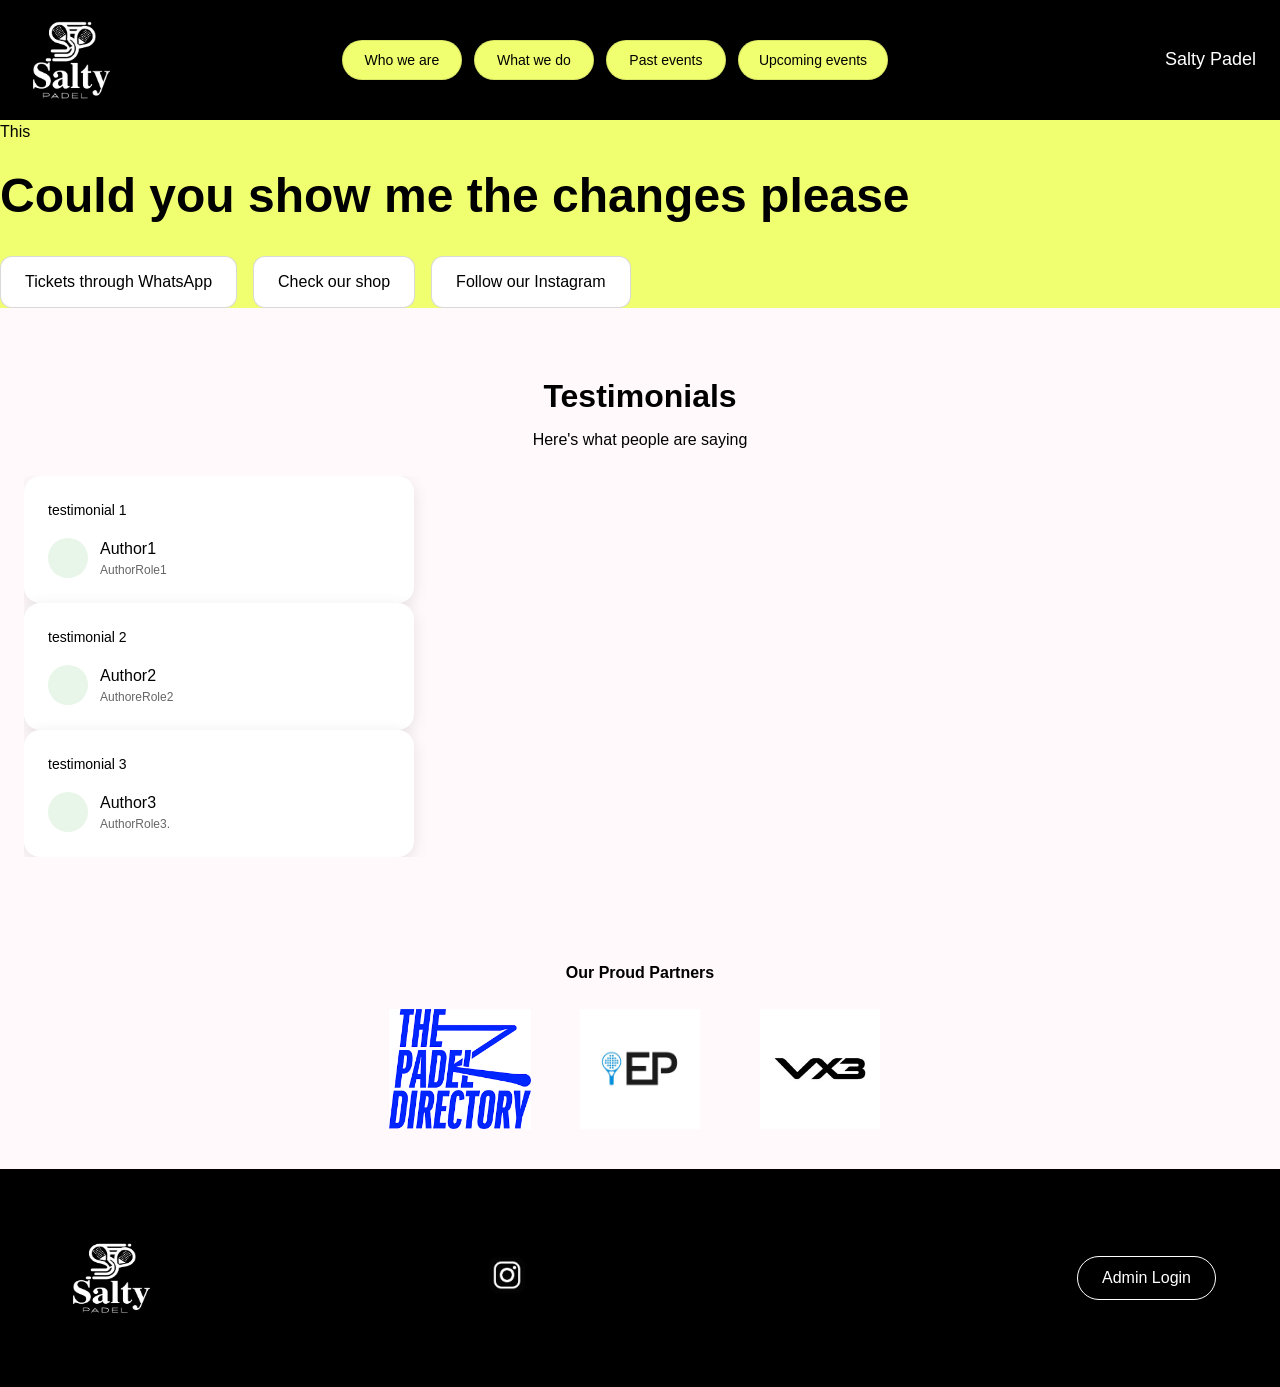
==== commit cd3175f2: "add email in" ====
--- a/SourceCode/SaltyPadelHTML.html
+++ b/SourceCode/SaltyPadelHTML.html
@@ -475,6 +475,9 @@
         <div onclick="open_instagram()" style="cursor: pointer;">
             <img src="assets/icon-instagram.png" alt="Instagram" class="footer-social-icon">
         </div>
+           <div class="footer-email">
+            Phillp.salter@salty.padel.co.uk
+            </div>
     </div>
     <div class="footer-right">
         <button class="btn btn-admin" id="admin-login" onclick="button_admin_login()">Admin Login</button>
--- a/SourceCode/Style.css
+++ b/SourceCode/Style.css
@@ -284,14 +284,11 @@
         font-size: 32px;
     }
     .hero-buttons {
-        flex-direction: row !important;
-        justify-content: center !important;
-        align-items: center !important;
+        flex-direction: column;
         width: 100%;
     }
     .btn-hero {
-        width: auto !important;
-        min-width: 180px;
+        width: 100%;
     }
     /* Testimonials stack vertically */
     .testimonials-list {
@@ -383,8 +380,6 @@
 .hero-buttons {
     display: flex;
     gap: 16px;
-    justify-content: center;
-    align-items: center;
 }
 
 .btn-hero {
@@ -479,13 +474,6 @@
     border-radius: 50%;
     background-color: #E8F5E9;
 }
-.testimonial-icon
-    img {
-        width: 100%;
-        height: 100%;
-        border-radius: 50%;
-        object-fit: cover;
-    }
 
 .testimonial-author {
     font-size: 16px;
@@ -498,7 +486,7 @@
 }
 
 #what_we_do .testimonial-card {
-    margin: 200px auto;
+    margin: 40px auto;
 }
 
 /* PARTNERS */
@@ -561,12 +549,12 @@
 }
 
 .logo-footer {
-    width: 40px;
-    width: 40px;
-    height: 40px;
-    border-radius: 50%;
-    background-color: #E8F5E9;
-
+    width: 90px;
+    height: 90px;
+}
+
+.footer-center {
+    display: flex;
 }
 
 .footer-social-icon {
@@ -1066,14 +1054,6 @@
     width: 60%;
     max-width: 420px;
 }
-
-.testimonial-icon {
-    width: 40px;
-    height: 40px;
-    border-radius: 50%;
-    object-fit: cover;
-    background-color: #E8F5E9;
-}
 .whatsapp-input {
     width: 100%;
     max-width: 420px;
